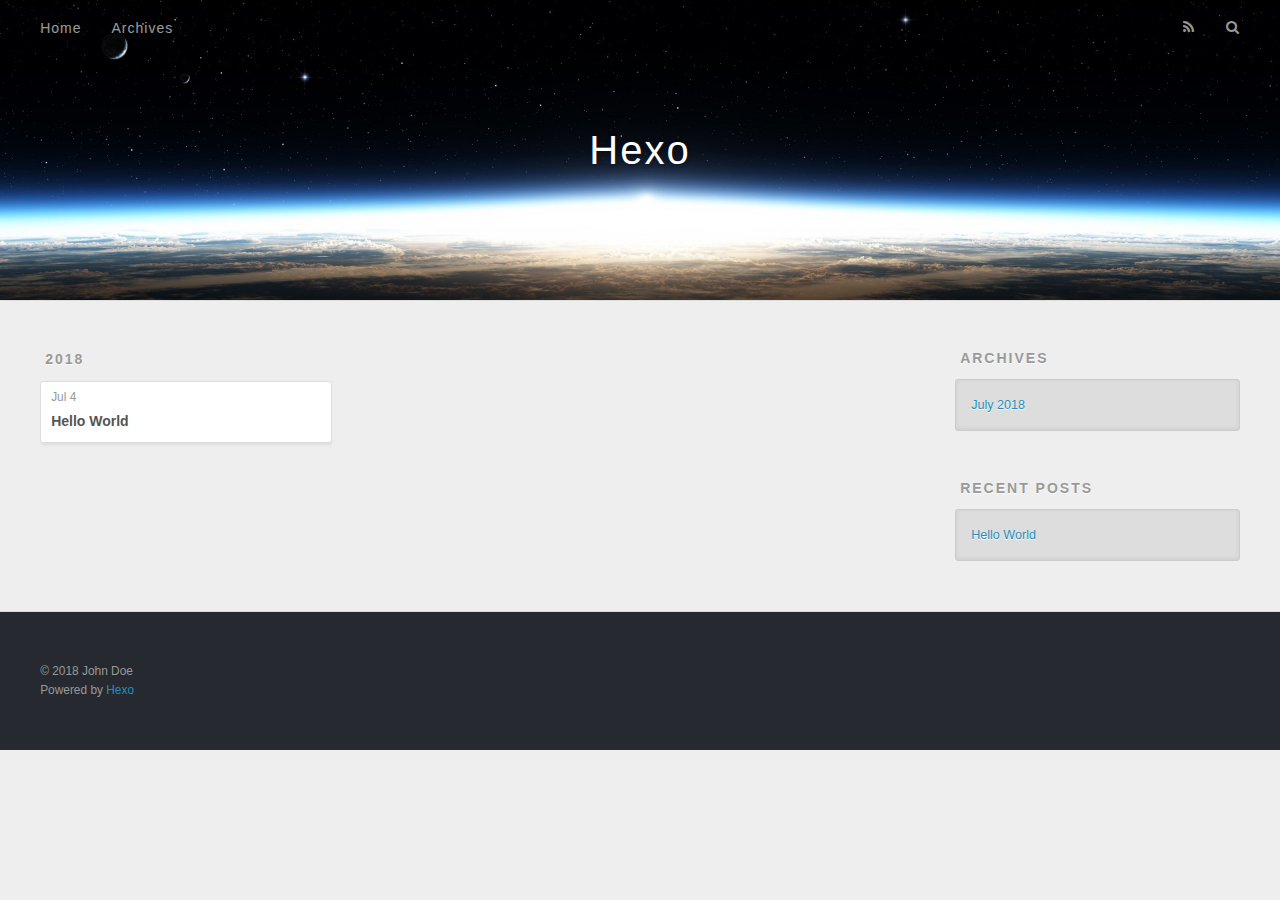
==== archives/index.html @ 4d9ffb6f "Site updated: 2018-07-04 15:59:51" ====
<!DOCTYPE html>
<html>
<head>
  <meta charset="utf-8">
  

  
  <title>Archives | Hexo</title>
  <meta name="viewport" content="width=device-width, initial-scale=1, maximum-scale=1">
  <meta property="og:type" content="website">
<meta property="og:title" content="Hexo">
<meta property="og:url" content="http://yoursite.com/archives/index.html">
<meta property="og:site_name" content="Hexo">
<meta property="og:locale" content="default">
<meta name="twitter:card" content="summary">
<meta name="twitter:title" content="Hexo">
  
    <link rel="alternate" href="/atom.xml" title="Hexo" type="application/atom+xml">
  
  
    <link rel="icon" href="/favicon.png">
  
  
    <link href="//fonts.googleapis.com/css?family=Source+Code+Pro" rel="stylesheet" type="text/css">
  
  <link rel="stylesheet" href="/css/style.css">
</head>

<body>
  <div id="container">
    <div id="wrap">
      <header id="header">
  <div id="banner"></div>
  <div id="header-outer" class="outer">
    <div id="header-title" class="inner">
      <h1 id="logo-wrap">
        <a href="/" id="logo">Hexo</a>
      </h1>
      
    </div>
    <div id="header-inner" class="inner">
      <nav id="main-nav">
        <a id="main-nav-toggle" class="nav-icon"></a>
        
          <a class="main-nav-link" href="/">Home</a>
        
          <a class="main-nav-link" href="/archives">Archives</a>
        
      </nav>
      <nav id="sub-nav">
        
          <a id="nav-rss-link" class="nav-icon" href="/atom.xml" title="RSS Feed"></a>
        
        <a id="nav-search-btn" class="nav-icon" title="Search"></a>
      </nav>
      <div id="search-form-wrap">
        <form action="//google.com/search" method="get" accept-charset="UTF-8" class="search-form"><input type="search" name="q" class="search-form-input" placeholder="Search"><button type="submit" class="search-form-submit">&#xF002;</button><input type="hidden" name="sitesearch" value="http://yoursite.com"></form>
      </div>
    </div>
  </div>
</header>
      <div class="outer">
        <section id="main">
  
  
    
    
      
      
      <section class="archives-wrap">
        <div class="archive-year-wrap">
          <a href="/archives/2018" class="archive-year">2018</a>
        </div>
        <div class="archives">
    
    <article class="archive-article archive-type-post">
  <div class="archive-article-inner">
    <header class="archive-article-header">
      <a href="/2018/07/04/hello-world/" class="archive-article-date">
  <time datetime="2018-07-04T07:25:01.059Z" itemprop="datePublished">Jul 4</time>
</a>
      
  
    <h1 itemprop="name">
      <a class="archive-article-title" href="/2018/07/04/hello-world/">Hello World</a>
    </h1>
  

    </header>
  </div>
</article>
  
  
    </div></section>
  


</section>
        
          <aside id="sidebar">
  
    

  
    

  
    
  
    
  <div class="widget-wrap">
    <h3 class="widget-title">Archives</h3>
    <div class="widget">
      <ul class="archive-list"><li class="archive-list-item"><a class="archive-list-link" href="/archives/2018/07/">July 2018</a></li></ul>
    </div>
  </div>


  
    
  <div class="widget-wrap">
    <h3 class="widget-title">Recent Posts</h3>
    <div class="widget">
      <ul>
        
          <li>
            <a href="/2018/07/04/hello-world/">Hello World</a>
          </li>
        
      </ul>
    </div>
  </div>

  
</aside>
        
      </div>
      <footer id="footer">
  
  <div class="outer">
    <div id="footer-info" class="inner">
      &copy; 2018 John Doe<br>
      Powered by <a href="http://hexo.io/" target="_blank">Hexo</a>
    </div>
  </div>
</footer>
    </div>
    <nav id="mobile-nav">
  
    <a href="/" class="mobile-nav-link">Home</a>
  
    <a href="/archives" class="mobile-nav-link">Archives</a>
  
</nav>
    

<script src="//ajax.googleapis.com/ajax/libs/jquery/2.0.3/jquery.min.js"></script>


  <link rel="stylesheet" href="/fancybox/jquery.fancybox.css">
  <script src="/fancybox/jquery.fancybox.pack.js"></script>


<script src="/js/script.js"></script>



  </div>
</body>
</html>
---- css/style.css ----
body {
  width: 100%;
}
body:before,
body:after {
  content: "";
  display: table;
}
body:after {
  clear: both;
}
html,
body,
div,
span,
applet,
object,
iframe,
h1,
h2,
h3,
h4,
h5,
h6,
p,
blockquote,
pre,
a,
abbr,
acronym,
address,
big,
cite,
code,
del,
dfn,
em,
img,
ins,
kbd,
q,
s,
samp,
small,
strike,
strong,
sub,
sup,
tt,
var,
dl,
dt,
dd,
ol,
ul,
li,
fieldset,
form,
label,
legend,
table,
caption,
tbody,
tfoot,
thead,
tr,
th,
td {
  margin: 0;
  padding: 0;
  border: 0;
  outline: 0;
  font-weight: inherit;
  font-style: inherit;
  font-family: inherit;
  font-size: 100%;
  vertical-align: baseline;
}
body {
  line-height: 1;
  color: #000;
  background: #fff;
}
ol,
ul {
  list-style: none;
}
table {
  border-collapse: separate;
  border-spacing: 0;
  vertical-align: middle;
}
caption,
th,
td {
  text-align: left;
  font-weight: normal;
  vertical-align: middle;
}
a img {
  border: none;
}
input,
button {
  margin: 0;
  padding: 0;
}
input::-moz-focus-inner,
button::-moz-focus-inner {
  border: 0;
  padding: 0;
}
@font-face {
  font-family: FontAwesome;
  font-style: normal;
  font-weight: normal;
  src: url("fonts/fontawesome-webfont.eot?v=#4.0.3");
  src: url("fonts/fontawesome-webfont.eot?#iefix&v=#4.0.3") format("embedded-opentype"), url("fonts/fontawesome-webfont.woff?v=#4.0.3") format("woff"), url("fonts/fontawesome-webfont.ttf?v=#4.0.3") format("truetype"), url("fonts/fontawesome-webfont.svg#fontawesomeregular?v=#4.0.3") format("svg");
}
html,
body,
#container {
  height: 100%;
}
body {
  background: #eee;
  font: 14px -apple-system, BlinkMacSystemFont, "Segoe UI", "Roboto", "Oxygen", "Ubuntu", "Cantarell", "Fira Sans", "Droid Sans", "Helvetica Neue", sans-serif;
  -webkit-text-size-adjust: 100%;
}
.outer {
  max-width: 1220px;
  margin: 0 auto;
  padding: 0 20px;
}
.outer:before,
.outer:after {
  content: "";
  display: table;
}
.outer:after {
  clear: both;
}
.inner {
  display: inline;
  float: left;
  width: 98.33333333333333%;
  margin: 0 0.833333333333333%;
}
.left,
.alignleft {
  float: left;
}
.right,
.alignright {
  float: right;
}
.clear {
  clear: both;
}
#container {
  position: relative;
}
.mobile-nav-on {
  overflow: hidden;
}
#wrap {
  height: 100%;
  width: 100%;
  position: absolute;
  top: 0;
  left: 0;
  -webkit-transition: 0.2s ease-out;
  -moz-transition: 0.2s ease-out;
  -ms-transition: 0.2s ease-out;
  transition: 0.2s ease-out;
  z-index: 1;
  background: #eee;
}
.mobile-nav-on #wrap {
  left: 280px;
}
@media screen and (min-width: 768px) {
  #main {
    display: inline;
    float: left;
    width: 73.33333333333333%;
    margin: 0 0.833333333333333%;
  }
}
.article-date,
.article-category-link,
.archive-year,
.widget-title {
  text-decoration: none;
  text-transform: uppercase;
  letter-spacing: 2px;
  color: #999;
  margin-bottom: 1em;
  margin-left: 5px;
  line-height: 1em;
  text-shadow: 0 1px #fff;
  font-weight: bold;
}
.article-inner,
.archive-article-inner {
  background: #fff;
  -webkit-box-shadow: 1px 2px 3px #ddd;
  box-shadow: 1px 2px 3px #ddd;
  border: 1px solid #ddd;
  border-radius: 3px;
}
.article-entry h1,
.widget h1 {
  font-size: 2em;
}
.article-entry h2,
.widget h2 {
  font-size: 1.5em;
}
.article-entry h3,
.widget h3 {
  font-size: 1.3em;
}
.article-entry h4,
.widget h4 {
  font-size: 1.2em;
}
.article-entry h5,
.widget h5 {
  font-size: 1em;
}
.article-entry h6,
.widget h6 {
  font-size: 1em;
  color: #999;
}
.article-entry hr,
.widget hr {
  border: 1px dashed #ddd;
}
.article-entry strong,
.widget strong {
  font-weight: bold;
}
.article-entry em,
.widget em,
.article-entry cite,
.widget cite {
  font-style: italic;
}
.article-entry sup,
.widget sup,
.article-entry sub,
.widget sub {
  font-size: 0.75em;
  line-height: 0;
  position: relative;
  vertical-align: baseline;
}
.article-entry sup,
.widget sup {
  top: -0.5em;
}
.article-entry sub,
.widget sub {
  bottom: -0.2em;
}
.article-entry small,
.widget small {
  font-size: 0.85em;
}
.article-entry acronym,
.widget acronym,
.article-entry abbr,
.widget abbr {
  border-bottom: 1px dotted;
}
.article-entry ul,
.widget ul,
.article-entry ol,
.widget ol,
.article-entry dl,
.widget dl {
  margin: 0 20px;
  line-height: 1.6em;
}
.article-entry ul ul,
.widget ul ul,
.article-entry ol ul,
.widget ol ul,
.article-entry ul ol,
.widget ul ol,
.article-entry ol ol,
.widget ol ol {
  margin-top: 0;
  margin-bottom: 0;
}
.article-entry ul,
.widget ul {
  list-style: disc;
}
.article-entry ol,
.widget ol {
  list-style: decimal;
}
.article-entry dt,
.widget dt {
  font-weight: bold;
}
#header {
  height: 300px;
  position: relative;
  border-bottom: 1px solid #ddd;
}
#header:before,
#header:after {
  content: "";
  position: absolute;
  left: 0;
  right: 0;
  height: 40px;
}
#header:before {
  top: 0;
  background: -webkit-linear-gradient(rgba(0,0,0,0.2), transparent);
  background: -moz-linear-gradient(rgba(0,0,0,0.2), transparent);
  background: -ms-linear-gradient(rgba(0,0,0,0.2), transparent);
  background: linear-gradient(rgba(0,0,0,0.2), transparent);
}
#header:after {
  bottom: 0;
  background: -webkit-linear-gradient(transparent, rgba(0,0,0,0.2));
  background: -moz-linear-gradient(transparent, rgba(0,0,0,0.2));
  background: -ms-linear-gradient(transparent, rgba(0,0,0,0.2));
  background: linear-gradient(transparent, rgba(0,0,0,0.2));
}
#header-outer {
  height: 100%;
  position: relative;
}
#header-inner {
  position: relative;
  overflow: hidden;
}
#banner {
  position: absolute;
  top: 0;
  left: 0;
  width: 100%;
  height: 100%;
  background: url("images/banner.jpg") center #000;
  -webkit-background-size: cover;
  -moz-background-size: cover;
  background-size: cover;
  z-index: -1;
}
#header-title {
  text-align: center;
  height: 40px;
  position: absolute;
  top: 50%;
  left: 0;
  margin-top: -20px;
}
#logo,
#subtitle {
  text-decoration: none;
  color: #fff;
  font-weight: 300;
  text-shadow: 0 1px 4px rgba(0,0,0,0.3);
}
#logo {
  font-size: 40px;
  line-height: 40px;
  letter-spacing: 2px;
}
#subtitle {
  font-size: 16px;
  line-height: 16px;
  letter-spacing: 1px;
}
#subtitle-wrap {
  margin-top: 16px;
}
#main-nav {
  float: left;
  margin-left: -15px;
}
.nav-icon,
.main-nav-link {
  float: left;
  color: #fff;
  opacity: 0.6;
  text-decoration: none;
  text-shadow: 0 1px rgba(0,0,0,0.2);
  -webkit-transition: opacity 0.2s;
  -moz-transition: opacity 0.2s;
  -ms-transition: opacity 0.2s;
  transition: opacity 0.2s;
  display: block;
  padding: 20px 15px;
}
.nav-icon:hover,
.main-nav-link:hover {
  opacity: 1;
}
.nav-icon {
  font-family: FontAwesome;
  text-align: center;
  font-size: 14px;
  width: 14px;
  height: 14px;
  padding: 20px 15px;
  position: relative;
  cursor: pointer;
}
.main-nav-link {
  font-weight: 300;
  letter-spacing: 1px;
}
@media screen and (max-width: 479px) {
  .main-nav-link {
    display: none;
  }
}
#main-nav-toggle {
  display: none;
}
#main-nav-toggle:before {
  content: "\f0c9";
}
@media screen and (max-width: 479px) {
  #main-nav-toggle {
    display: block;
  }
}
#sub-nav {
  float: right;
  margin-right: -15px;
}
#nav-rss-link:before {
  content: "\f09e";
}
#nav-search-btn:before {
  content: "\f002";
}
#search-form-wrap {
  position: absolute;
  top: 15px;
  width: 150px;
  height: 30px;
  right: -150px;
  opacity: 0;
  -webkit-transition: 0.2s ease-out;
  -moz-transition: 0.2s ease-out;
  -ms-transition: 0.2s ease-out;
  transition: 0.2s ease-out;
}
#search-form-wrap.on {
  opacity: 1;
  right: 0;
}
@media screen and (max-width: 479px) {
  #search-form-wrap {
    width: 100%;
    right: -100%;
  }
}
.search-form {
  position: absolute;
  top: 0;
  left: 0;
  right: 0;
  background: #fff;
  padding: 5px 15px;
  border-radius: 15px;
  -webkit-box-shadow: 0 0 10px rgba(0,0,0,0.3);
  box-shadow: 0 0 10px rgba(0,0,0,0.3);
}
.search-form-input {
  border: none;
  background: none;
  color: #555;
  width: 100%;
  font: 13px -apple-system, BlinkMacSystemFont, "Segoe UI", "Roboto", "Oxygen", "Ubuntu", "Cantarell", "Fira Sans", "Droid Sans", "Helvetica Neue", sans-serif;
  outline: none;
}
.search-form-input::-webkit-search-results-decoration,
.search-form-input::-webkit-search-cancel-button {
  -webkit-appearance: none;
}
.search-form-submit {
  position: absolute;
  top: 50%;
  right: 10px;
  margin-top: -7px;
  font: 13px FontAwesome;
  border: none;
  background: none;
  color: #bbb;
  cursor: pointer;
}
.search-form-submit:hover,
.search-form-submit:focus {
  color: #777;
}
.article {
  margin: 50px 0;
}
.article-inner {
  overflow: hidden;
}
.article-meta:before,
.article-meta:after {
  content: "";
  display: table;
}
.article-meta:after {
  clear: both;
}
.article-date {
  float: left;
}
.article-category {
  float: left;
  line-height: 1em;
  color: #ccc;
  text-shadow: 0 1px #fff;
  margin-left: 8px;
}
.article-category:before {
  content: "\2022";
}
.article-category-link {
  margin: 0 12px 1em;
}
.article-header {
  padding: 20px 20px 0;
}
.article-title {
  text-decoration: none;
  font-size: 2em;
  font-weight: bold;
  color: #555;
  line-height: 1.1em;
  -webkit-transition: color 0.2s;
  -moz-transition: color 0.2s;
  -ms-transition: color 0.2s;
  transition: color 0.2s;
}
a.article-title:hover {
  color: #258fb8;
}
.article-entry {
  color: #555;
  padding: 0 20px;
}
.article-entry:before,
.article-entry:after {
  content: "";
  display: table;
}
.article-entry:after {
  clear: both;
}
.article-entry p,
.article-entry table {
  line-height: 1.6em;
  margin: 1.6em 0;
}
.article-entry h1,
.article-entry h2,
.article-entry h3,
.article-entry h4,
.article-entry h5,
.article-entry h6 {
  font-weight: bold;
}
.article-entry h1,
.article-entry h2,
.article-entry h3,
.article-entry h4,
.article-entry h5,
.article-entry h6 {
  line-height: 1.1em;
  margin: 1.1em 0;
}
.article-entry a {
  color: #258fb8;
  text-decoration: none;
}
.article-entry a:hover {
  text-decoration: underline;
}
.article-entry ul,
.article-entry ol,
.article-entry dl {
  margin-top: 1.6em;
  margin-bottom: 1.6em;
}
.article-entry img,
.article-entry video {
  max-width: 100%;
  height: auto;
  display: block;
  margin: auto;
}
.article-entry iframe {
  border: none;
}
.article-entry table {
  width: 100%;
  border-collapse: collapse;
  border-spacing: 0;
}
.article-entry th {
  font-weight: bold;
  border-bottom: 3px solid #ddd;
  padding-bottom: 0.5em;
}
.article-entry td {
  border-bottom: 1px solid #ddd;
  padding: 10px 0;
}
.article-entry blockquote {
  font-family: Georgia, "Times New Roman", serif;
  font-size: 1.4em;
  margin: 1.6em 20px;
  text-align: center;
}
.article-entry blockquote footer {
  font-size: 14px;
  margin: 1.6em 0;
  font-family: -apple-system, BlinkMacSystemFont, "Segoe UI", "Roboto", "Oxygen", "Ubuntu", "Cantarell", "Fira Sans", "Droid Sans", "Helvetica Neue", sans-serif;
}
.article-entry blockquote footer cite:before {
  content: "—";
  padding: 0 0.5em;
}
.article-entry .pullquote {
  text-align: left;
  width: 45%;
  margin: 0;
}
.article-entry .pullquote.left {
  margin-left: 0.5em;
  margin-right: 1em;
}
.article-entry .pullquote.right {
  margin-right: 0.5em;
  margin-left: 1em;
}
.article-entry .caption {
  color: #999;
  display: block;
  font-size: 0.9em;
  margin-top: 0.5em;
  position: relative;
  text-align: center;
}
.article-entry .video-container {
  position: relative;
  padding-top: 56.25%;
  height: 0;
  overflow: hidden;
}
.article-entry .video-container iframe,
.article-entry .video-container object,
.article-entry .video-container embed {
  position: absolute;
  top: 0;
  left: 0;
  width: 100%;
  height: 100%;
  margin-top: 0;
}
.article-more-link a {
  display: inline-block;
  line-height: 1em;
  padding: 6px 15px;
  border-radius: 15px;
  background: #eee;
  color: #999;
  text-shadow: 0 1px #fff;
  text-decoration: none;
}
.article-more-link a:hover {
  background: #258fb8;
  color: #fff;
  text-decoration: none;
  text-shadow: 0 1px #1e7293;
}
.article-footer {
  font-size: 0.85em;
  line-height: 1.6em;
  border-top: 1px solid #ddd;
  padding-top: 1.6em;
  margin: 0 20px 20px;
}
.article-footer:before,
.article-footer:after {
  content: "";
  display: table;
}
.article-footer:after {
  clear: both;
}
.article-footer a {
  color: #999;
  text-decoration: none;
}
.article-footer a:hover {
  color: #555;
}
.article-tag-list-item {
  float: left;
  margin-right: 10px;
}
.article-tag-list-link:before {
  content: "#";
}
.article-comment-link {
  float: right;
}
.article-comment-link:before {
  content: "\f075";
  font-family: FontAwesome;
  padding-right: 8px;
}
.article-share-link {
  cursor: pointer;
  float: right;
  margin-left: 20px;
}
.article-share-link:before {
  content: "\f064";
  font-family: FontAwesome;
  padding-right: 6px;
}
#article-nav {
  position: relative;
}
#article-nav:before,
#article-nav:after {
  content: "";
  display: table;
}
#article-nav:after {
  clear: both;
}
@media screen and (min-width: 768px) {
  #article-nav {
    margin: 50px 0;
  }
  #article-nav:before {
    width: 8px;
    height: 8px;
    position: absolute;
    top: 50%;
    left: 50%;
    margin-top: -4px;
    margin-left: -4px;
    content: "";
    border-radius: 50%;
    background: #ddd;
    -webkit-box-shadow: 0 1px 2px #fff;
    box-shadow: 0 1px 2px #fff;
  }
}
.article-nav-link-wrap {
  text-decoration: none;
  text-shadow: 0 1px #fff;
  color: #999;
  -webkit-box-sizing: border-box;
  -moz-box-sizing: border-box;
  box-sizing: border-box;
  margin-top: 50px;
  text-align: center;
  display: block;
}
.article-nav-link-wrap:hover {
  color: #555;
}
@media screen and (min-width: 768px) {
  .article-nav-link-wrap {
    width: 50%;
    margin-top: 0;
  }
}
@media screen and (min-width: 768px) {
  #article-nav-newer {
    float: left;
    text-align: right;
    padding-right: 20px;
  }
}
@media screen and (min-width: 768px) {
  #article-nav-older {
    float: right;
    text-align: left;
    padding-left: 20px;
  }
}
.article-nav-caption {
  text-transform: uppercase;
  letter-spacing: 2px;
  color: #ddd;
  line-height: 1em;
  font-weight: bold;
}
#article-nav-newer .article-nav-caption {
  margin-right: -2px;
}
.article-nav-title {
  font-size: 0.85em;
  line-height: 1.6em;
  margin-top: 0.5em;
}
.article-share-box {
  position: absolute;
  display: none;
  background: #fff;
  -webkit-box-shadow: 1px 2px 10px rgba(0,0,0,0.2);
  box-shadow: 1px 2px 10px rgba(0,0,0,0.2);
  border-radius: 3px;
  margin-left: -145px;
  overflow: hidden;
  z-index: 1;
}
.article-share-box.on {
  display: block;
}
.article-share-input {
  width: 100%;
  background: none;
  -webkit-box-sizing: border-box;
  -moz-box-sizing: border-box;
  box-sizing: border-box;
  font: 14px -apple-system, BlinkMacSystemFont, "Segoe UI", "Roboto", "Oxygen", "Ubuntu", "Cantarell", "Fira Sans", "Droid Sans", "Helvetica Neue", sans-serif;
  padding: 0 15px;
  color: #555;
  outline: none;
  border: 1px solid #ddd;
  border-radius: 3px 3px 0 0;
  height: 36px;
  line-height: 36px;
}
.article-share-links {
  background: #eee;
}
.article-share-links:before,
.article-share-links:after {
  content: "";
  display: table;
}
.article-share-links:after {
  clear: both;
}
.article-share-twitter,
.article-share-facebook,
.article-share-pinterest,
.article-share-google {
  width: 50px;
  height: 36px;
  display: block;
  float: left;
  position: relative;
  color: #999;
  text-shadow: 0 1px #fff;
}
.article-share-twitter:before,
.article-share-facebook:before,
.article-share-pinterest:before,
.article-share-google:before {
  font-size: 20px;
  font-family: FontAwesome;
  width: 20px;
  height: 20px;
  position: absolute;
  top: 50%;
  left: 50%;
  margin-top: -10px;
  margin-left: -10px;
  text-align: center;
}
.article-share-twitter:hover,
.article-share-facebook:hover,
.article-share-pinterest:hover,
.article-share-google:hover {
  color: #fff;
}
.article-share-twitter:before {
  content: "\f099";
}
.article-share-twitter:hover {
  background: #00aced;
  text-shadow: 0 1px #008abe;
}
.article-share-facebook:before {
  content: "\f09a";
}
.article-share-facebook:hover {
  background: #3b5998;
  text-shadow: 0 1px #2f477a;
}
.article-share-pinterest:before {
  content: "\f0d2";
}
.article-share-pinterest:hover {
  background: #cb2027;
  text-shadow: 0 1px #a21a1f;
}
.article-share-google:before {
  content: "\f0d5";
}
.article-share-google:hover {
  background: #dd4b39;
  text-shadow: 0 1px #be3221;
}
.article-gallery {
  background: #000;
  position: relative;
}
.article-gallery-photos {
  position: relative;
  overflow: hidden;
}
.article-gallery-img {
  display: none;
  max-width: 100%;
}
.article-gallery-img:first-child {
  display: block;
}
.article-gallery-img.loaded {
  position: absolute;
  display: block;
}
.article-gallery-img img {
  display: block;
  max-width: 100%;
  margin: 0 auto;
}
#comments {
  background: #fff;
  -webkit-box-shadow: 1px 2px 3px #ddd;
  box-shadow: 1px 2px 3px #ddd;
  padding: 20px;
  border: 1px solid #ddd;
  border-radius: 3px;
  margin: 50px 0;
}
#comments a {
  color: #258fb8;
}
.archives-wrap {
  margin: 50px 0;
}
.archives:before,
.archives:after {
  content: "";
  display: table;
}
.archives:after {
  clear: both;
}
.archive-year-wrap {
  margin-bottom: 1em;
}
.archives {
  -webkit-column-gap: 10px;
  -moz-column-gap: 10px;
  column-gap: 10px;
}
@media screen and (min-width: 480px) and (max-width: 767px) {
  .archives {
    -webkit-column-count: 2;
    -moz-column-count: 2;
    column-count: 2;
  }
}
@media screen and (min-width: 768px) {
  .archives {
    -webkit-column-count: 3;
    -moz-column-count: 3;
    column-count: 3;
  }
}
.archive-article {
  -webkit-column-break-inside: avoid;
  page-break-inside: avoid;
  overflow: hidden;
  break-inside: avoid-column;
}
.archive-article-inner {
  padding: 10px;
  margin-bottom: 15px;
}
.archive-article-title {
  text-decoration: none;
  font-weight: bold;
  color: #555;
  -webkit-transition: color 0.2s;
  -moz-transition: color 0.2s;
  -ms-transition: color 0.2s;
  transition: color 0.2s;
  line-height: 1.6em;
}
.archive-article-title:hover {
  color: #258fb8;
}
.archive-article-footer {
  margin-top: 1em;
}
.archive-article-date {
  color: #999;
  text-decoration: none;
  font-size: 0.85em;
  line-height: 1em;
  margin-bottom: 0.5em;
  display: block;
}
#page-nav {
  margin: 50px auto;
  background: #fff;
  -webkit-box-shadow: 1px 2px 3px #ddd;
  box-shadow: 1px 2px 3px #ddd;
  border: 1px solid #ddd;
  border-radius: 3px;
  text-align: center;
  color: #999;
  overflow: hidden;
}
#page-nav:before,
#page-nav:after {
  content: "";
  display: table;
}
#page-nav:after {
  clear: both;
}
#page-nav a,
#page-nav span {
  padding: 10px 20px;
  line-height: 1;
  height: 2ex;
}
#page-nav a {
  color: #999;
  text-decoration: none;
}
#page-nav a:hover {
  background: #999;
  color: #fff;
}
#page-nav .prev {
  float: left;
}
#page-nav .next {
  float: right;
}
#page-nav .page-number {
  display: inline-block;
}
@media screen and (max-width: 479px) {
  #page-nav .page-number {
    display: none;
  }
}
#page-nav .current {
  color: #555;
  font-weight: bold;
}
#page-nav .space {
  color: #ddd;
}
#footer {
  background: #262a30;
  padding: 50px 0;
  border-top: 1px solid #ddd;
  color: #999;
}
#footer a {
  color: #258fb8;
  text-decoration: none;
}
#footer a:hover {
  text-decoration: underline;
}
#footer-info {
  line-height: 1.6em;
  font-size: 0.85em;
}
.article-entry pre,
.article-entry .highlight {
  background: #2d2d2d;
  margin: 0 -20px;
  padding: 15px 20px;
  border-style: solid;
  border-color: #ddd;
  border-width: 1px 0;
  overflow: auto;
  color: #ccc;
  line-height: 22.400000000000002px;
}
.article-entry .highlight .gutter pre,
.article-entry .gist .gist-file .gist-data .line-numbers {
  color: #666;
  font-size: 0.85em;
}
.article-entry pre,
.article-entry code {
  font-family: "Source Code Pro", Consolas, Monaco, Menlo, Consolas, monospace;
}
.article-entry code {
  background: #eee;
  text-shadow: 0 1px #fff;
  padding: 0 0.3em;
}
.article-entry pre code {
  background: none;
  text-shadow: none;
  padding: 0;
}
.article-entry .highlight pre {
  border: none;
  margin: 0;
  padding: 0;
}
.article-entry .highlight table {
  margin: 0;
  width: auto;
}
.article-entry .highlight td {
  border: none;
  padding: 0;
}
.article-entry .highlight figcaption {
  font-size: 0.85em;
  color: #999;
  line-height: 1em;
  margin-bottom: 1em;
}
.article-entry .highlight figcaption:before,
.article-entry .highlight figcaption:after {
  content: "";
  display: table;
}
.article-entry .highlight figcaption:after {
  clear: both;
}
.article-entry .highlight figcaption a {
  float: right;
}
.article-entry .highlight .gutter pre {
  text-align: right;
  padding-right: 20px;
}
.article-entry .highlight .line {
  height: 22.400000000000002px;
}
.article-entry .highlight .line.marked {
  background: #515151;
}
.article-entry .gist {
  margin: 0 -20px;
  border-style: solid;
  border-color: #ddd;
  border-width: 1px 0;
  background: #2d2d2d;
  padding: 15px 20px 15px 0;
}
.article-entry .gist .gist-file {
  border: none;
  font-family: "Source Code Pro", Consolas, Monaco, Menlo, Consolas, monospace;
  margin: 0;
}
.article-entry .gist .gist-file .gist-data {
  background: none;
  border: none;
}
.article-entry .gist .gist-file .gist-data .line-numbers {
  background: none;
  border: none;
  padding: 0 20px 0 0;
}
.article-entry .gist .gist-file .gist-data .line-data {
  padding: 0 !important;
}
.article-entry .gist .gist-file .highlight {
  margin: 0;
  padding: 0;
  border: none;
}
.article-entry .gist .gist-file .gist-meta {
  background: #2d2d2d;
  color: #999;
  font: 0.85em -apple-system, BlinkMacSystemFont, "Segoe UI", "Roboto", "Oxygen", "Ubuntu", "Cantarell", "Fira Sans", "Droid Sans", "Helvetica Neue", sans-serif;
  text-shadow: 0 0;
  padding: 0;
  margin-top: 1em;
  margin-left: 20px;
}
.article-entry .gist .gist-file .gist-meta a {
  color: #258fb8;
  font-weight: normal;
}
.article-entry .gist .gist-file .gist-meta a:hover {
  text-decoration: underline;
}
pre .comment,
pre .title {
  color: #999;
}
pre .variable,
pre .attribute,
pre .tag,
pre .regexp,
pre .ruby .constant,
pre .xml .tag .title,
pre .xml .pi,
pre .xml .doctype,
pre .html .doctype,
pre .css .id,
pre .css .class,
pre .css .pseudo {
  color: #f2777a;
}
pre .number,
pre .preprocessor,
pre .built_in,
pre .literal,
pre .params,
pre .constant {
  color: #f99157;
}
pre .class,
pre .ruby .class .title,
pre .css .rules .attribute {
  color: #9c9;
}
pre .string,
pre .value,
pre .inheritance,
pre .header,
pre .ruby .symbol,
pre .xml .cdata {
  color: #9c9;
}
pre .css .hexcolor {
  color: #6cc;
}
pre .function,
pre .python .decorator,
pre .python .title,
pre .ruby .function .title,
pre .ruby .title .keyword,
pre .perl .sub,
pre .javascript .title,
pre .coffeescript .title {
  color: #69c;
}
pre .keyword,
pre .javascript .function {
  color: #c9c;
}
@media screen and (max-width: 479px) {
  #mobile-nav {
    position: absolute;
    top: 0;
    left: 0;
    width: 280px;
    height: 100%;
    background: #191919;
    border-right: 1px solid #fff;
  }
}
@media screen and (max-width: 479px) {
  .mobile-nav-link {
    display: block;
    color: #999;
    text-decoration: none;
    padding: 15px 20px;
    font-weight: bold;
  }
  .mobile-nav-link:hover {
    color: #fff;
  }
}
@media screen and (min-width: 768px) {
  #sidebar {
    display: inline;
    float: left;
    width: 23.333333333333332%;
    margin: 0 0.833333333333333%;
  }
}
.widget-wrap {
  margin: 50px 0;
}
.widget {
  color: #777;
  text-shadow: 0 1px #fff;
  background: #ddd;
  -webkit-box-shadow: 0 -1px 4px #ccc inset;
  box-shadow: 0 -1px 4px #ccc inset;
  border: 1px solid #ccc;
  padding: 15px;
  border-radius: 3px;
}
.widget a {
  color: #258fb8;
  text-decoration: none;
}
.widget a:hover {
  text-decoration: underline;
}
.widget ul ul,
.widget ol ul,
.widget dl ul,
.widget ul ol,
.widget ol ol,
.widget dl ol,
.widget ul dl,
.widget ol dl,
.widget dl dl {
  margin-left: 15px;
  list-style: disc;
}
.widget {
  line-height: 1.6em;
  word-wrap: break-word;
  font-size: 0.9em;
}
.widget ul,
.widget ol {
  list-style: none;
  margin: 0;
}
.widget ul ul,
.widget ol ul,
.widget ul ol,
.widget ol ol {
  margin: 0 20px;
}
.widget ul ul,
.widget ol ul {
  list-style: disc;
}
.widget ul ol,
.widget ol ol {
  list-style: decimal;
}
.category-list-count,
.tag-list-count,
.archive-list-count {
  padding-left: 5px;
  color: #999;
  font-size: 0.85em;
}
.category-list-count:before,
.tag-list-count:before,
.archive-list-count:before {
  content: "(";
}
.category-list-count:after,
.tag-list-count:after,
.archive-list-count:after {
  content: ")";
}
.tagcloud a {
  margin-right: 5px;
  display: inline-block;
}
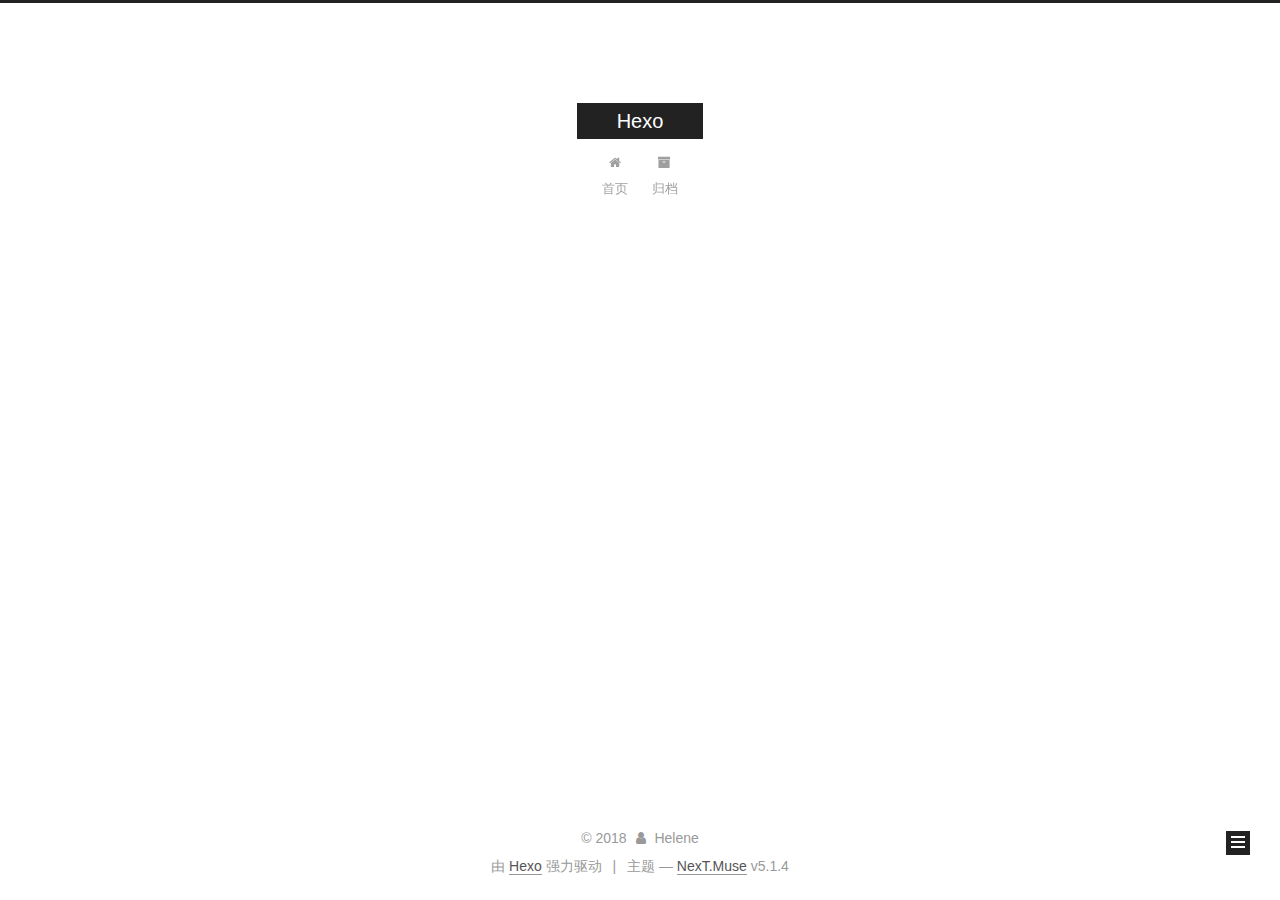
==== commit 8a8ad97d: "Site updated: 2018-09-13 17:50:42" ====
--- a/archives/index.html
+++ b/archives/index.html
@@ -1,170 +1,551 @@
 <!DOCTYPE html>
-<html>
+
+
+
+  
+
+
+<html class="theme-next muse use-motion" lang="zh-Hans">
 <head>
-  <meta charset="utf-8">
-  
-
-  
-  <title>Archives | Hexo</title>
-  <meta name="viewport" content="width=device-width, initial-scale=1, maximum-scale=1">
-  <meta property="og:type" content="website">
+  <meta charset="UTF-8"/>
+<meta http-equiv="X-UA-Compatible" content="IE=edge" />
+<meta name="viewport" content="width=device-width, initial-scale=1, maximum-scale=1"/>
+<meta name="theme-color" content="#222">
+
+
+
+
+
+
+
+
+
+<meta http-equiv="Cache-Control" content="no-transform" />
+<meta http-equiv="Cache-Control" content="no-siteapp" />
+
+
+
+
+
+
+
+
+
+
+
+
+
+
+
+
+  
+  
+  <link href="/lib/fancybox/source/jquery.fancybox.css?v=2.1.5" rel="stylesheet" type="text/css" />
+
+
+
+
+
+
+
+<link href="/lib/font-awesome/css/font-awesome.min.css?v=4.6.2" rel="stylesheet" type="text/css" />
+
+<link href="/css/main.css?v=5.1.4" rel="stylesheet" type="text/css" />
+
+
+  <link rel="apple-touch-icon" sizes="180x180" href="/images/apple-touch-icon-next.png?v=5.1.4">
+
+
+  <link rel="icon" type="image/png" sizes="32x32" href="/images/favicon-32x32-next.png?v=5.1.4">
+
+
+  <link rel="icon" type="image/png" sizes="16x16" href="/images/favicon-16x16-next.png?v=5.1.4">
+
+
+  <link rel="mask-icon" href="/images/logo.svg?v=5.1.4" color="#222">
+
+
+
+
+
+  <meta name="keywords" content="Hexo, NexT" />
+
+
+
+
+
+
+
+
+
+
+<meta property="og:type" content="website">
 <meta property="og:title" content="Hexo">
 <meta property="og:url" content="http://yoursite.com/archives/index.html">
 <meta property="og:site_name" content="Hexo">
-<meta property="og:locale" content="default">
+<meta property="og:locale" content="zh-Hans">
 <meta name="twitter:card" content="summary">
 <meta name="twitter:title" content="Hexo">
-  
-    <link rel="alternate" href="/atom.xml" title="Hexo" type="application/atom+xml">
-  
-  
-    <link rel="icon" href="/favicon.png">
-  
-  
-    <link href="//fonts.googleapis.com/css?family=Source+Code+Pro" rel="stylesheet" type="text/css">
-  
-  <link rel="stylesheet" href="/css/style.css">
+
+
+
+<script type="text/javascript" id="hexo.configurations">
+  var NexT = window.NexT || {};
+  var CONFIG = {
+    root: '/',
+    scheme: 'Muse',
+    version: '5.1.4',
+    sidebar: {"position":"left","display":"post","offset":12,"b2t":false,"scrollpercent":false,"onmobile":false},
+    fancybox: true,
+    tabs: true,
+    motion: {"enable":true,"async":false,"transition":{"post_block":"fadeIn","post_header":"slideDownIn","post_body":"slideDownIn","coll_header":"slideLeftIn","sidebar":"slideUpIn"}},
+    duoshuo: {
+      userId: '0',
+      author: '博主'
+    },
+    algolia: {
+      applicationID: '',
+      apiKey: '',
+      indexName: '',
+      hits: {"per_page":10},
+      labels: {"input_placeholder":"Search for Posts","hits_empty":"We didn't find any results for the search: ${query}","hits_stats":"${hits} results found in ${time} ms"}
+    }
+  };
+</script>
+
+
+
+  <link rel="canonical" href="http://yoursite.com/archives/"/>
+
+
+
+
+
+  <title>归档 | Hexo</title>
+  
+
+
+
+
+
+
+
+
 </head>
 
-<body>
-  <div id="container">
-    <div id="wrap">
-      <header id="header">
-  <div id="banner"></div>
-  <div id="header-outer" class="outer">
-    <div id="header-title" class="inner">
-      <h1 id="logo-wrap">
-        <a href="/" id="logo">Hexo</a>
-      </h1>
-      
+<body itemscope itemtype="http://schema.org/WebPage" lang="zh-Hans">
+
+  
+  
+    
+  
+
+  <div class="container sidebar-position-left page-archive">
+    <div class="headband"></div>
+
+    <header id="header" class="header" itemscope itemtype="http://schema.org/WPHeader">
+      <div class="header-inner"><div class="site-brand-wrapper">
+  <div class="site-meta ">
+    
+
+    <div class="custom-logo-site-title">
+      <a href="/"  class="brand" rel="start">
+        <span class="logo-line-before"><i></i></span>
+        <span class="site-title">Hexo</span>
+        <span class="logo-line-after"><i></i></span>
+      </a>
     </div>
-    <div id="header-inner" class="inner">
-      <nav id="main-nav">
-        <a id="main-nav-toggle" class="nav-icon"></a>
-        
-          <a class="main-nav-link" href="/">Home</a>
-        
-          <a class="main-nav-link" href="/archives">Archives</a>
-        
-      </nav>
-      <nav id="sub-nav">
-        
-          <a id="nav-rss-link" class="nav-icon" href="/atom.xml" title="RSS Feed"></a>
-        
-        <a id="nav-search-btn" class="nav-icon" title="Search"></a>
-      </nav>
-      <div id="search-form-wrap">
-        <form action="//google.com/search" method="get" accept-charset="UTF-8" class="search-form"><input type="search" name="q" class="search-form-input" placeholder="Search"><button type="submit" class="search-form-submit">&#xF002;</button><input type="hidden" name="sitesearch" value="http://yoursite.com"></form>
+      
+        <p class="site-subtitle"></p>
+      
+  </div>
+
+  <div class="site-nav-toggle">
+    <button>
+      <span class="btn-bar"></span>
+      <span class="btn-bar"></span>
+      <span class="btn-bar"></span>
+    </button>
+  </div>
+</div>
+
+<nav class="site-nav">
+  
+
+  
+    <ul id="menu" class="menu">
+      
+        
+        <li class="menu-item menu-item-home">
+          <a href="/" rel="section">
+            
+              <i class="menu-item-icon fa fa-fw fa-home"></i> <br />
+            
+            首页
+          </a>
+        </li>
+      
+        
+        <li class="menu-item menu-item-archives">
+          <a href="/archives/" rel="section">
+            
+              <i class="menu-item-icon fa fa-fw fa-archive"></i> <br />
+            
+            归档
+          </a>
+        </li>
+      
+
+      
+    </ul>
+  
+
+  
+</nav>
+
+
+
+ </div>
+    </header>
+
+    <main id="main" class="main">
+      <div class="main-inner">
+        <div class="content-wrap">
+          <div id="content" class="content">
+            
+
+  
+  
+  
+  <div class="post-block archive">
+    <div id="posts" class="posts-collapse">
+      <span class="archive-move-on"></span>
+
+      <span class="archive-page-counter">
+        
+        
+        
+          
+        
+        嗯..! 目前共计 1 篇日志。 继续努力。
+      </span>
+
+      
+
+        
+        
+        
+
+        
+          
+          <div class="collection-title">
+            <h1 class="archive-year" id="archive-year-2018">2018</h1>
+          </div>
+        
+        
+
+        
+
+  <article class="post post-type-normal" itemscope itemtype="http://schema.org/Article">
+    <header class="post-header">
+
+      <h2 class="post-title">
+        
+            <a class="post-title-link" href="/2018/07/04/hello-world/" itemprop="url">
+              
+                <span itemprop="name">Hello World</span>
+              
+            </a>
+        
+      </h2>
+
+      <div class="post-meta">
+        <time class="post-time" itemprop="dateCreated"
+              datetime="2018-07-04T15:25:01+08:00"
+              content="2018-07-04" >
+          07-04
+        </time>
       </div>
+
+    </header>
+  </article>
+
+
+
+      
+
     </div>
   </div>
-</header>
-      <div class="outer">
-        <section id="main">
-  
-  
-    
-    
-      
-      
-      <section class="archives-wrap">
-        <div class="archive-year-wrap">
-          <a href="/archives/2018" class="archive-year">2018</a>
+  
+  
+  
+
+  
+
+
+
+          </div>
+          
+
+
+          
+
         </div>
-        <div class="archives">
-    
-    <article class="archive-article archive-type-post">
-  <div class="archive-article-inner">
-    <header class="archive-article-header">
-      <a href="/2018/07/04/hello-world/" class="archive-article-date">
-  <time datetime="2018-07-04T07:25:01.059Z" itemprop="datePublished">Jul 4</time>
-</a>
-      
-  
-    <h1 itemprop="name">
-      <a class="archive-article-title" href="/2018/07/04/hello-world/">Hello World</a>
-    </h1>
-  
-
-    </header>
-  </div>
-</article>
-  
-  
-    </div></section>
-  
-
-
-</section>
-        
-          <aside id="sidebar">
-  
-    
-
-  
-    
-
-  
-    
-  
-    
-  <div class="widget-wrap">
-    <h3 class="widget-title">Archives</h3>
-    <div class="widget">
-      <ul class="archive-list"><li class="archive-list-item"><a class="archive-list-link" href="/archives/2018/07/">July 2018</a></li></ul>
+        
+          
+  
+  <div class="sidebar-toggle">
+    <div class="sidebar-toggle-line-wrap">
+      <span class="sidebar-toggle-line sidebar-toggle-line-first"></span>
+      <span class="sidebar-toggle-line sidebar-toggle-line-middle"></span>
+      <span class="sidebar-toggle-line sidebar-toggle-line-last"></span>
     </div>
   </div>
 
-
-  
+  <aside id="sidebar" class="sidebar">
     
-  <div class="widget-wrap">
-    <h3 class="widget-title">Recent Posts</h3>
-    <div class="widget">
-      <ul>
-        
-          <li>
-            <a href="/2018/07/04/hello-world/">Hello World</a>
-          </li>
-        
-      </ul>
+    <div class="sidebar-inner">
+
+      
+
+      
+
+      <section class="site-overview-wrap sidebar-panel sidebar-panel-active">
+        <div class="site-overview">
+          <div class="site-author motion-element" itemprop="author" itemscope itemtype="http://schema.org/Person">
+            
+              <p class="site-author-name" itemprop="name">Helene</p>
+              <p class="site-description motion-element" itemprop="description"></p>
+          </div>
+
+          <nav class="site-state motion-element">
+
+            
+              <div class="site-state-item site-state-posts">
+              
+                <a href="/archives/">
+              
+                  <span class="site-state-item-count">1</span>
+                  <span class="site-state-item-name">日志</span>
+                </a>
+              </div>
+            
+
+            
+
+            
+
+          </nav>
+
+          
+
+          
+
+          
+          
+
+          
+          
+
+          
+
+        </div>
+      </section>
+
+      
+
+      
+
     </div>
+  </aside>
+
+
+        
+      </div>
+    </main>
+
+    <footer id="footer" class="footer">
+      <div class="footer-inner">
+        <div class="copyright">&copy; <span itemprop="copyrightYear">2018</span>
+  <span class="with-love">
+    <i class="fa fa-user"></i>
+  </span>
+  <span class="author" itemprop="copyrightHolder">Helene</span>
+
+  
+</div>
+
+
+  <div class="powered-by">由 <a class="theme-link" target="_blank" href="https://hexo.io">Hexo</a> 强力驱动</div>
+
+
+
+  <span class="post-meta-divider">|</span>
+
+
+
+  <div class="theme-info">主题 &mdash; <a class="theme-link" target="_blank" href="https://github.com/iissnan/hexo-theme-next">NexT.Muse</a> v5.1.4</div>
+
+
+
+
+        
+
+
+
+
+
+
+
+        
+      </div>
+    </footer>
+
+    
+      <div class="back-to-top">
+        <i class="fa fa-arrow-up"></i>
+        
+      </div>
+    
+
+    
+
   </div>
 
   
-</aside>
-        
-      </div>
-      <footer id="footer">
-  
-  <div class="outer">
-    <div id="footer-info" class="inner">
-      &copy; 2018 John Doe<br>
-      Powered by <a href="http://hexo.io/" target="_blank">Hexo</a>
-    </div>
-  </div>
-</footer>
-    </div>
-    <nav id="mobile-nav">
-  
-    <a href="/" class="mobile-nav-link">Home</a>
-  
-    <a href="/archives" class="mobile-nav-link">Archives</a>
-  
-</nav>
-    
-
-<script src="//ajax.googleapis.com/ajax/libs/jquery/2.0.3/jquery.min.js"></script>
-
-
-  <link rel="stylesheet" href="/fancybox/jquery.fancybox.css">
-  <script src="/fancybox/jquery.fancybox.pack.js"></script>
-
-
-<script src="/js/script.js"></script>
-
-
-
-  </div>
+
+<script type="text/javascript">
+  if (Object.prototype.toString.call(window.Promise) !== '[object Function]') {
+    window.Promise = null;
+  }
+</script>
+
+
+
+
+
+
+
+
+
+  
+
+
+
+
+
+
+
+
+
+
+
+
+  
+  
+    <script type="text/javascript" src="/lib/jquery/index.js?v=2.1.3"></script>
+  
+
+  
+  
+    <script type="text/javascript" src="/lib/fastclick/lib/fastclick.min.js?v=1.0.6"></script>
+  
+
+  
+  
+    <script type="text/javascript" src="/lib/jquery_lazyload/jquery.lazyload.js?v=1.9.7"></script>
+  
+
+  
+  
+    <script type="text/javascript" src="/lib/velocity/velocity.min.js?v=1.2.1"></script>
+  
+
+  
+  
+    <script type="text/javascript" src="/lib/velocity/velocity.ui.min.js?v=1.2.1"></script>
+  
+
+  
+  
+    <script type="text/javascript" src="/lib/fancybox/source/jquery.fancybox.pack.js?v=2.1.5"></script>
+  
+
+
+  
+
+
+  <script type="text/javascript" src="/js/src/utils.js?v=5.1.4"></script>
+
+  <script type="text/javascript" src="/js/src/motion.js?v=5.1.4"></script>
+
+
+
+  
+  
+
+  
+
+  
+
+
+  <script type="text/javascript" src="/js/src/bootstrap.js?v=5.1.4"></script>
+
+
+
+  
+
+
+  
+
+
+
+
+	
+
+
+
+
+
+  
+
+
+
+
+
+  
+
+
+
+
+
+
+
+
+
+
+
+
+  
+
+
+
+
+
+  
+
+  
+
+  
+
+  
+  
+
+  
+
+  
+
+  
+
 </body>
-</html>+</html>
--- a/css/main.css
+++ b/css/main.css
@@ -0,0 +1,2662 @@
+/* normalize.css v3.0.2 | MIT License | git.io/normalize */
+html {
+  font-family: sans-serif; /* 1 */
+  -ms-text-size-adjust: 100%; /* 2 */
+  -webkit-text-size-adjust: 100%; /* 2 */
+}
+body {
+  margin: 0;
+}
+article,
+aside,
+details,
+figcaption,
+figure,
+footer,
+header,
+hgroup,
+main,
+menu,
+nav,
+section,
+summary {
+  display: block;
+}
+audio,
+canvas,
+progress,
+video {
+  display: inline-block; /* 1 */
+  vertical-align: baseline; /* 2 */
+}
+audio:not([controls]) {
+  display: none;
+  height: 0;
+}
+[hidden],
+template {
+  display: none;
+}
+a {
+  background-color: transparent;
+}
+a:active,
+a:hover {
+  outline: 0;
+}
+abbr[title] {
+  border-bottom: 1px dotted;
+}
+b,
+strong {
+  font-weight: bold;
+}
+dfn {
+  font-style: italic;
+}
+h1 {
+  font-size: 2em;
+  margin: 0.67em 0;
+}
+mark {
+  background: #ff0;
+  color: #000;
+}
+small {
+  font-size: 80%;
+}
+sub,
+sup {
+  font-size: 75%;
+  line-height: 0;
+  position: relative;
+  vertical-align: baseline;
+}
+sup {
+  top: -0.5em;
+}
+sub {
+  bottom: -0.25em;
+}
+img {
+  border: 0;
+}
+svg:not(:root) {
+  overflow: hidden;
+}
+figure {
+  margin: 1em 40px;
+}
+hr {
+  -moz-box-sizing: content-box;
+  box-sizing: content-box;
+  height: 0;
+}
+pre {
+  overflow: auto;
+}
+code,
+kbd,
+pre,
+samp {
+  font-family: monospace, monospace;
+  font-size: 1em;
+}
+button,
+input,
+optgroup,
+select,
+textarea {
+  color: inherit; /* 1 */
+  font: inherit; /* 2 */
+  margin: 0; /* 3 */
+}
+button {
+  overflow: visible;
+}
+button,
+select {
+  text-transform: none;
+}
+button,
+html input[type="button"],
+input[type="reset"],
+input[type="submit"] {
+  -webkit-appearance: button; /* 2 */
+  cursor: pointer; /* 3 */
+}
+button[disabled],
+html input[disabled] {
+  cursor: default;
+}
+button::-moz-focus-inner,
+input::-moz-focus-inner {
+  border: 0;
+  padding: 0;
+}
+input {
+  line-height: normal;
+}
+input[type="checkbox"],
+input[type="radio"] {
+  box-sizing: border-box; /* 1 */
+  padding: 0; /* 2 */
+}
+input[type="number"]::-webkit-inner-spin-button,
+input[type="number"]::-webkit-outer-spin-button {
+  height: auto;
+}
+input[type="search"] {
+  -webkit-appearance: textfield; /* 1 */
+  -moz-box-sizing: content-box;
+  -webkit-box-sizing: content-box; /* 2 */
+  box-sizing: content-box;
+}
+input[type="search"]::-webkit-search-cancel-button,
+input[type="search"]::-webkit-search-decoration {
+  -webkit-appearance: none;
+}
+fieldset {
+  border: 1px solid #c0c0c0;
+  margin: 0 2px;
+  padding: 0.35em 0.625em 0.75em;
+}
+legend {
+  border: 0; /* 1 */
+  padding: 0; /* 2 */
+}
+textarea {
+  overflow: auto;
+}
+optgroup {
+  font-weight: bold;
+}
+table {
+  border-collapse: collapse;
+  border-spacing: 0;
+}
+td,
+th {
+  padding: 0;
+}
+::selection {
+  background: #262a30;
+  color: #fff;
+}
+body {
+  position: relative;
+  font-family: 'Lato', "PingFang SC", "Microsoft YaHei", sans-serif;
+  font-size: 14px;
+  line-height: 2;
+  color: #555;
+  background: #fff;
+}
+@media (max-width: 767px) {
+  body {
+    padding-right: 0 !important;
+  }
+}
+@media (min-width: 768px) and (max-width: 991px) {
+  body {
+    padding-right: 0 !important;
+  }
+}
+@media (min-width: 1600px) {
+  body {
+    font-size: 16px;
+  }
+}
+h1,
+h2,
+h3,
+h4,
+h5,
+h6 {
+  margin: 0;
+  padding: 0;
+  font-weight: bold;
+  line-height: 1.5;
+  font-family: 'Lato', "PingFang SC", "Microsoft YaHei", sans-serif;
+}
+h2,
+h3,
+h4,
+h5,
+h6 {
+  margin: 20px 0 15px;
+}
+h1 {
+  font-size: 22px;
+}
+@media (max-width: 767px) {
+  h1 {
+    font-size: 18px;
+  }
+}
+h2 {
+  font-size: 20px;
+}
+@media (max-width: 767px) {
+  h2 {
+    font-size: 16px;
+  }
+}
+h3 {
+  font-size: 18px;
+}
+@media (max-width: 767px) {
+  h3 {
+    font-size: 14px;
+  }
+}
+h4 {
+  font-size: 16px;
+}
+@media (max-width: 767px) {
+  h4 {
+    font-size: 12px;
+  }
+}
+h5 {
+  font-size: 14px;
+}
+@media (max-width: 767px) {
+  h5 {
+    font-size: 10px;
+  }
+}
+h6 {
+  font-size: 12px;
+}
+@media (max-width: 767px) {
+  h6 {
+    font-size: 8px;
+  }
+}
+p {
+  margin: 0 0 20px 0;
+}
+a {
+  color: #555;
+  text-decoration: none;
+  outline: none;
+  border-bottom: 1px solid #999;
+  word-wrap: break-word;
+}
+a:hover {
+  color: #222;
+  border-bottom-color: #222;
+}
+blockquote {
+  margin: 0;
+  padding: 0;
+}
+img {
+  display: block;
+  margin: auto;
+  max-width: 100%;
+  height: auto;
+}
+hr {
+  margin: 40px 0;
+  height: 3px;
+  border: none;
+  background-color: #ddd;
+  background-image: repeating-linear-gradient(-45deg, #fff, #fff 4px, transparent 4px, transparent 8px);
+}
+blockquote {
+  padding: 0 15px;
+  color: #666;
+  border-left: 4px solid #ddd;
+}
+blockquote cite::before {
+  content: "-";
+  padding: 0 5px;
+}
+dt {
+  font-weight: 700;
+}
+dd {
+  margin: 0;
+  padding: 0;
+}
+kbd {
+  border: 1px solid #ccc;
+  border-radius: 0.2em;
+  box-shadow: 0.1em 0.1em 0.2em rgba(0,0,0,0.1);
+  background-color: #f9f9f9;
+  font-family: inherit;
+  background-image: -webkit-linear-gradient(top, #eee, #fff, #eee);
+  padding: 0.1em 0.3em;
+  white-space: nowrap;
+}
+.text-left {
+  text-align: left;
+}
+.text-center {
+  text-align: center;
+}
+.text-right {
+  text-align: right;
+}
+.text-justify {
+  text-align: justify;
+}
+.text-nowrap {
+  white-space: nowrap;
+}
+.text-lowercase {
+  text-transform: lowercase;
+}
+.text-uppercase {
+  text-transform: uppercase;
+}
+.text-capitalize {
+  text-transform: capitalize;
+}
+.center-block {
+  display: block;
+  margin-left: auto;
+  margin-right: auto;
+}
+.clearfix:before,
+.clearfix:after {
+  content: " ";
+  display: table;
+}
+.clearfix:after {
+  clear: both;
+}
+.pullquote {
+  width: 45%;
+}
+.pullquote.left {
+  float: left;
+  margin-left: 5px;
+  margin-right: 10px;
+}
+.pullquote.right {
+  float: right;
+  margin-left: 10px;
+  margin-right: 5px;
+}
+.affix.affix.affix {
+  position: fixed;
+}
+.translation {
+  margin-top: -20px;
+  font-size: 14px;
+  color: #999;
+}
+.scrollbar-measure {
+  width: 100px;
+  height: 100px;
+  overflow: scroll;
+  position: absolute;
+  top: -9999px;
+}
+.use-motion .motion-element {
+  opacity: 0;
+}
+table {
+  margin: 20px 0;
+  width: 100%;
+  border-collapse: collapse;
+  border-spacing: 0;
+  border: 1px solid #ddd;
+  font-size: 14px;
+  table-layout: fixed;
+  word-wrap: break-all;
+}
+table>tbody>tr:nth-of-type(odd) {
+  background-color: #f9f9f9;
+}
+table>tbody>tr:hover {
+  background-color: #f5f5f5;
+}
+caption,
+th,
+td {
+  padding: 8px;
+  text-align: left;
+  vertical-align: middle;
+  font-weight: normal;
+}
+th,
+td {
+  border-bottom: 3px solid #ddd;
+  border-right: 1px solid #eee;
+}
+th {
+  padding-bottom: 10px;
+  font-weight: 700;
+}
+td {
+  border-bottom-width: 1px;
+}
+html,
+body {
+  height: 100%;
+}
+.container {
+  position: relative;
+  min-height: 100%;
+}
+.header-inner {
+  margin: 0 auto;
+  padding: 100px 0 70px;
+  width: 700px;
+}
+@media (min-width: 1600px) {
+  .container .header-inner {
+    width: 900px;
+  }
+}
+.main {
+  padding-bottom: 150px;
+}
+.main-inner {
+  margin: 0 auto;
+  width: 700px;
+}
+@media (min-width: 1600px) {
+  .container .main-inner {
+    width: 900px;
+  }
+}
+.footer {
+  position: absolute;
+  left: 0;
+  bottom: 0;
+  width: 100%;
+  min-height: 50px;
+}
+.footer-inner {
+  box-sizing: border-box;
+  margin: 20px auto;
+  width: 700px;
+}
+@media (min-width: 1600px) {
+  .container .footer-inner {
+    width: 900px;
+  }
+}
+pre,
+.highlight {
+  overflow: auto;
+  margin: 20px 0;
+  padding: 0;
+  font-size: 13px;
+  color: #4d4d4c;
+  background: #f7f7f7;
+  line-height: 1.6;
+}
+pre,
+code {
+  font-family: consolas, Menlo, "PingFang SC", "Microsoft YaHei", monospace;
+}
+code {
+  padding: 2px 4px;
+  word-wrap: break-word;
+  color: #555;
+  background: #eee;
+  border-radius: 3px;
+  font-size: 13px;
+}
+pre {
+  padding: 10px;
+}
+pre code {
+  padding: 0;
+  color: #4d4d4c;
+  background: none;
+  text-shadow: none;
+}
+.highlight {
+  border-radius: 1px;
+}
+.highlight pre {
+  border: none;
+  margin: 0;
+  padding: 10px 0;
+}
+.highlight table {
+  margin: 0;
+  width: auto;
+  border: none;
+}
+.highlight td {
+  border: none;
+  padding: 0;
+}
+.highlight figcaption {
+  font-size: 1em;
+  color: #4d4d4c;
+  line-height: 1em;
+  margin-bottom: 1em;
+}
+.highlight figcaption:before,
+.highlight figcaption:after {
+  content: " ";
+  display: table;
+}
+.highlight figcaption:after {
+  clear: both;
+}
+.highlight figcaption a {
+  float: right;
+  color: #4d4d4c;
+}
+.highlight figcaption a:hover {
+  border-bottom-color: #4d4d4c;
+}
+.highlight .gutter pre {
+  padding-left: 10px;
+  padding-right: 10px;
+  color: #869194;
+  text-align: right;
+  background-color: #eff2f3;
+}
+.highlight .code pre {
+  width: 100%;
+  padding-left: 10px;
+  padding-right: 10px;
+  background-color: #f7f7f7;
+}
+.highlight .line {
+  height: 20px;
+}
+.gutter {
+  -webkit-user-select: none;
+  -moz-user-select: none;
+  -ms-user-select: none;
+  user-select: none;
+}
+.gist table {
+  width: auto;
+}
+.gist table td {
+  border: none;
+}
+pre .deletion {
+  background: #fdd;
+}
+pre .addition {
+  background: #dfd;
+}
+pre .meta {
+  color: #8959a8;
+}
+pre .comment {
+  color: #8e908c;
+}
+pre .variable,
+pre .attribute,
+pre .tag,
+pre .regexp,
+pre .ruby .constant,
+pre .xml .tag .title,
+pre .xml .pi,
+pre .xml .doctype,
+pre .html .doctype,
+pre .css .id,
+pre .css .class,
+pre .css .pseudo {
+  color: #c82829;
+}
+pre .number,
+pre .preprocessor,
+pre .built_in,
+pre .literal,
+pre .params,
+pre .constant,
+pre .command {
+  color: #f5871f;
+}
+pre .ruby .class .title,
+pre .css .rules .attribute,
+pre .string,
+pre .value,
+pre .inheritance,
+pre .header,
+pre .ruby .symbol,
+pre .xml .cdata,
+pre .special,
+pre .number,
+pre .formula {
+  color: #718c00;
+}
+pre .title,
+pre .css .hexcolor {
+  color: #3e999f;
+}
+pre .function,
+pre .python .decorator,
+pre .python .title,
+pre .ruby .function .title,
+pre .ruby .title .keyword,
+pre .perl .sub,
+pre .javascript .title,
+pre .coffeescript .title {
+  color: #4271ae;
+}
+pre .keyword,
+pre .javascript .function {
+  color: #8959a8;
+}
+.full-image.full-image.full-image.full-image {
+  border: none;
+  max-width: 100%;
+  width: auto;
+  margin: 20px auto 25px;
+}
+@media (min-width: 992px) {
+  .full-image.full-image.full-image.full-image {
+    max-width: none;
+    width: 110%;
+    margin: 25px -5%;
+  }
+}
+.blockquote-center,
+.page-home .post-type-quote blockquote,
+.page-post-detail .post-type-quote blockquote {
+  position: relative;
+  margin: 40px 0;
+  padding: 0;
+  border-left: none;
+  text-align: center;
+}
+.blockquote-center::before,
+.page-home .post-type-quote blockquote::before,
+.page-post-detail .post-type-quote blockquote::before,
+.blockquote-center::after,
+.page-home .post-type-quote blockquote::after,
+.page-post-detail .post-type-quote blockquote::after {
+  position: absolute;
+  content: ' ';
+  display: block;
+  width: 100%;
+  height: 24px;
+  opacity: 0.2;
+  background-repeat: no-repeat;
+  background-position: 0 -6px;
+  background-size: 22px 22px;
+}
+.blockquote-center::before,
+.page-home .post-type-quote blockquote::before,
+.page-post-detail .post-type-quote blockquote::before {
+  top: -20px;
+  background-image: url("../images/quote-l.svg");
+  border-top: 1px solid #ccc;
+}
+.blockquote-center::after,
+.page-home .post-type-quote blockquote::after,
+.page-post-detail .post-type-quote blockquote::after {
+  bottom: -20px;
+  background-image: url("../images/quote-r.svg");
+  border-bottom: 1px solid #ccc;
+  background-position: 100% 8px;
+}
+.blockquote-center p,
+.page-home .post-type-quote blockquote p,
+.page-post-detail .post-type-quote blockquote p,
+.blockquote-center div,
+.page-home .post-type-quote blockquote div,
+.page-post-detail .post-type-quote blockquote div {
+  text-align: center;
+}
+.post .post-body .group-picture img {
+  box-sizing: border-box;
+  padding: 0 3px;
+  border: none;
+}
+.post .group-picture-row {
+  overflow: hidden;
+  margin-top: 6px;
+}
+.post .group-picture-row:first-child {
+  margin-top: 0;
+}
+.post .group-picture-column {
+  float: left;
+}
+.page-post-detail .post-body .group-picture-column {
+  float: none;
+  margin-top: 10px;
+  width: auto !important;
+}
+.page-post-detail .post-body .group-picture-column img {
+  margin: 0 auto;
+}
+.page-archive .group-picture-container {
+  overflow: hidden;
+}
+.page-archive .group-picture-row {
+  float: left;
+}
+.page-archive .group-picture-row:first-child {
+  margin-top: 6px;
+}
+.page-archive .group-picture-column {
+  max-width: 150px;
+  max-height: 150px;
+}
+.post-body .note {
+  position: relative;
+  padding: 15px;
+  margin-bottom: 20px;
+  border: 1px solid #eee;
+  border-left-width: 5px;
+  border-radius: 3px;
+}
+.post-body .note h2,
+.post-body .note h3,
+.post-body .note h4,
+.post-body .note h5,
+.post-body .note h6 {
+  margin-top: 0;
+  margin-bottom: 0;
+  border-bottom: initial;
+  padding-top: 0 !important;
+}
+.post-body .note p:first-child,
+.post-body .note ul:first-child,
+.post-body .note ol:first-child,
+.post-body .note table:first-child,
+.post-body .note pre:first-child,
+.post-body .note blockquote:first-child {
+  margin-top: 0;
+}
+.post-body .note p:last-child,
+.post-body .note ul:last-child,
+.post-body .note ol:last-child,
+.post-body .note table:last-child,
+.post-body .note pre:last-child,
+.post-body .note blockquote:last-child {
+  margin-bottom: 0;
+}
+.post-body .note.default {
+  border-left-color: #777;
+}
+.post-body .note.default h2,
+.post-body .note.default h3,
+.post-body .note.default h4,
+.post-body .note.default h5,
+.post-body .note.default h6 {
+  color: #777;
+}
+.post-body .note.primary {
+  border-left-color: #6f42c1;
+}
+.post-body .note.primary h2,
+.post-body .note.primary h3,
+.post-body .note.primary h4,
+.post-body .note.primary h5,
+.post-body .note.primary h6 {
+  color: #6f42c1;
+}
+.post-body .note.info {
+  border-left-color: #428bca;
+}
+.post-body .note.info h2,
+.post-body .note.info h3,
+.post-body .note.info h4,
+.post-body .note.info h5,
+.post-body .note.info h6 {
+  color: #428bca;
+}
+.post-body .note.success {
+  border-left-color: #5cb85c;
+}
+.post-body .note.success h2,
+.post-body .note.success h3,
+.post-body .note.success h4,
+.post-body .note.success h5,
+.post-body .note.success h6 {
+  color: #5cb85c;
+}
+.post-body .note.warning {
+  border-left-color: #f0ad4e;
+}
+.post-body .note.warning h2,
+.post-body .note.warning h3,
+.post-body .note.warning h4,
+.post-body .note.warning h5,
+.post-body .note.warning h6 {
+  color: #f0ad4e;
+}
+.post-body .note.danger {
+  border-left-color: #d9534f;
+}
+.post-body .note.danger h2,
+.post-body .note.danger h3,
+.post-body .note.danger h4,
+.post-body .note.danger h5,
+.post-body .note.danger h6 {
+  color: #d9534f;
+}
+.post-body .label {
+  display: inline;
+  padding: 0 2px;
+  white-space: nowrap;
+}
+.post-body .label.default {
+  background-color: #f0f0f0;
+}
+.post-body .label.primary {
+  background-color: #efe6f7;
+}
+.post-body .label.info {
+  background-color: #e5f2f8;
+}
+.post-body .label.success {
+  background-color: #e7f4e9;
+}
+.post-body .label.warning {
+  background-color: #fcf6e1;
+}
+.post-body .label.danger {
+  background-color: #fae8eb;
+}
+.post-body .tabs {
+  position: relative;
+  display: block;
+  margin-bottom: 20px;
+  padding-top: 10px;
+}
+.post-body .tabs ul.nav-tabs {
+  margin: 0;
+  padding: 0;
+  display: flex;
+  margin-bottom: -1px;
+}
+@media (max-width: 413px) {
+  .post-body .tabs ul.nav-tabs {
+    display: block;
+    margin-bottom: 5px;
+  }
+}
+.post-body .tabs ul.nav-tabs li.tab {
+  list-style-type: none !important;
+  margin: 0 0.25em 0 0;
+  border-top: 3px solid transparent;
+  border-left: 1px solid transparent;
+  border-right: 1px solid transparent;
+}
+@media (max-width: 413px) {
+  .post-body .tabs ul.nav-tabs li.tab {
+    margin: initial;
+    border-top: 1px solid transparent;
+    border-left: 3px solid transparent;
+    border-right: 1px solid transparent;
+    border-bottom: 1px solid transparent;
+  }
+}
+.post-body .tabs ul.nav-tabs li.tab a {
+  outline: 0;
+  border-bottom: initial;
+  display: block;
+  line-height: 1.8em;
+  padding: 0.25em 0.75em;
+  transition-duration: 0.2s;
+  transition-timing-function: ease-out;
+  transition-delay: 0s;
+}
+.post-body .tabs ul.nav-tabs li.tab a i {
+  width: 1.285714285714286em;
+}
+.post-body .tabs ul.nav-tabs li.tab.active {
+  border-top: 3px solid #fc6423;
+  border-left: 1px solid #ddd;
+  border-right: 1px solid #ddd;
+  background-color: #fff;
+}
+@media (max-width: 413px) {
+  .post-body .tabs ul.nav-tabs li.tab.active {
+    border-top: 1px solid #ddd;
+    border-left: 3px solid #fc6423;
+    border-right: 1px solid #ddd;
+    border-bottom: 1px solid #ddd;
+  }
+}
+.post-body .tabs ul.nav-tabs li.tab.active a {
+  cursor: default;
+  color: #555;
+}
+.post-body .tabs .tab-content {
+  background-color: #fff;
+}
+.post-body .tabs .tab-content .tab-pane {
+  border: 1px solid #ddd;
+  padding: 20px 20px 0 20px;
+}
+.post-body .tabs .tab-content .tab-pane:not(.active) {
+  display: none !important;
+}
+.post-body .tabs .tab-content .tab-pane.active {
+  display: block !important;
+}
+.btn {
+  display: inline-block;
+  padding: 0 20px;
+  font-size: 14px;
+  color: #fff;
+  background: #222;
+  border: 2px solid #222;
+  text-decoration: none;
+  border-radius: 0;
+  transition-property: background-color;
+  transition-duration: 0.2s;
+  transition-timing-function: ease-in-out;
+  transition-delay: 0s;
+  line-height: 2;
+}
+.btn:hover {
+  border-color: #222;
+  color: #222;
+  background: #fff;
+}
+.btn +.btn {
+  margin: 0 0 8px 8px;
+}
+.btn .fa-fw {
+  width: 1.285714285714286em;
+  text-align: left;
+}
+.btn-bar {
+  display: block;
+  width: 22px;
+  height: 2px;
+  background: #555;
+  border-radius: 1px;
+}
+.btn-bar+.btn-bar {
+  margin-top: 4px;
+}
+.pagination {
+  margin: 120px 0 40px;
+  text-align: center;
+  border-top: 1px solid #eee;
+}
+.page-number-basic,
+.pagination .prev,
+.pagination .next,
+.pagination .page-number,
+.pagination .space {
+  display: inline-block;
+  position: relative;
+  top: -1px;
+  margin: 0 10px;
+  padding: 0 11px;
+}
+@media (max-width: 767px) {
+  .page-number-basic,
+  .pagination .prev,
+  .pagination .next,
+  .pagination .page-number,
+  .pagination .space {
+    margin: 0 5px;
+  }
+}
+.pagination .prev,
+.pagination .next,
+.pagination .page-number {
+  border-bottom: 0;
+  border-top: 1px solid #eee;
+  transition-property: border-color;
+  transition-duration: 0.2s;
+  transition-timing-function: ease-in-out;
+  transition-delay: 0s;
+}
+.pagination .prev:hover,
+.pagination .next:hover,
+.pagination .page-number:hover {
+  border-top-color: #222;
+}
+.pagination .space {
+  padding: 0;
+  margin: 0;
+}
+.pagination .prev {
+  margin-left: 0;
+}
+.pagination .next {
+  margin-right: 0;
+}
+.pagination .page-number.current {
+  color: #fff;
+  background: #ccc;
+  border-top-color: #ccc;
+}
+@media (max-width: 767px) {
+  .pagination {
+    border-top: none;
+  }
+  .pagination .prev,
+  .pagination .next,
+  .pagination .page-number {
+    margin-bottom: 10px;
+    border-top: 0;
+    border-bottom: 1px solid #eee;
+    padding: 0 10px;
+  }
+  .pagination .prev:hover,
+  .pagination .next:hover,
+  .pagination .page-number:hover {
+    border-bottom-color: #222;
+  }
+}
+.comments {
+  margin: 60px 20px 0;
+}
+.tag-cloud {
+  text-align: center;
+}
+.tag-cloud a {
+  display: inline-block;
+  margin: 10px;
+}
+.back-to-top {
+  box-sizing: border-box;
+  position: fixed;
+  bottom: -100px;
+  right: 30px;
+  z-index: 1050;
+  padding: 0 6px;
+  width: 24px;
+  background: #222;
+  font-size: 12px;
+  opacity: 1;
+  color: #fff;
+  cursor: pointer;
+  text-align: center;
+  -webkit-transform: translateZ(0);
+  transition-property: bottom;
+  transition-duration: 0.2s;
+  transition-timing-function: ease-in-out;
+  transition-delay: 0s;
+}
+@media (min-width: 768px) and (max-width: 991px) {
+  .back-to-top {
+    display: none !important;
+  }
+}
+@media (max-width: 767px) {
+  .back-to-top {
+    display: none !important;
+  }
+}
+.back-to-top.back-to-top-on {
+  bottom: 19px;
+}
+.header {
+  background: transparent;
+}
+.header-inner {
+  position: relative;
+}
+.headband {
+  height: 3px;
+  background: #222;
+}
+.site-meta {
+  margin: 0;
+  text-align: center;
+}
+@media (max-width: 767px) {
+  .site-meta {
+    text-align: center;
+  }
+}
+.brand {
+  position: relative;
+  display: inline-block;
+  padding: 0 40px;
+  color: #fff;
+  background: #222;
+  border-bottom: none;
+}
+.brand:hover {
+  color: #fff;
+}
+.logo {
+  display: inline-block;
+  margin-right: 5px;
+  line-height: 36px;
+  vertical-align: top;
+}
+.site-title {
+  display: inline-block;
+  vertical-align: top;
+  line-height: 36px;
+  font-size: 20px;
+  font-weight: normal;
+  font-family: 'Lato', "PingFang SC", "Microsoft YaHei", sans-serif;
+}
+.site-subtitle {
+  margin-top: 10px;
+  font-size: 13px;
+  color: #999;
+}
+.use-motion .brand {
+  opacity: 0;
+}
+.use-motion .logo,
+.use-motion .site-title,
+.use-motion .site-subtitle {
+  opacity: 0;
+  position: relative;
+  top: -10px;
+}
+.site-nav-toggle {
+  display: none;
+  position: absolute;
+  top: 10px;
+  left: 10px;
+}
+@media (max-width: 767px) {
+  .site-nav-toggle {
+    display: block;
+  }
+}
+.site-nav-toggle button {
+  margin-top: 2px;
+  padding: 9px 10px;
+  background: transparent;
+  border: none;
+}
+@media (max-width: 767px) {
+  .site-nav {
+    display: none;
+    margin: 0 -10px;
+    padding: 0 10px;
+    clear: both;
+    border-top: 1px solid #ddd;
+  }
+}
+@media (min-width: 768px) and (max-width: 991px) {
+  .site-nav {
+    display: block !important;
+  }
+}
+@media (min-width: 992px) {
+  .site-nav {
+    display: block !important;
+  }
+}
+.menu {
+  margin-top: 20px;
+  padding-left: 0;
+  text-align: center;
+}
+.menu .menu-item {
+  display: inline-block;
+  margin: 0 10px;
+  list-style: none;
+}
+@media screen and (max-width: 767px) {
+  .menu .menu-item {
+    margin-top: 10px;
+  }
+}
+.menu .menu-item a {
+  display: block;
+  font-size: 13px;
+  line-height: inherit;
+  border-bottom: 1px solid transparent;
+  transition-property: border-color;
+  transition-duration: 0.2s;
+  transition-timing-function: ease-in-out;
+  transition-delay: 0s;
+}
+.menu .menu-item a:hover {
+  border-bottom-color: #222;
+}
+.menu .menu-item .fa {
+  margin-right: 5px;
+}
+.use-motion .menu-item {
+  opacity: 0;
+}
+.post-body {
+  font-family: 'Lato', "PingFang SC", "Microsoft YaHei", sans-serif;
+}
+@media (max-width: 767px) {
+  .post-body {
+    word-break: break-word;
+  }
+}
+.post-body .fancybox img {
+  display: block !important;
+  margin: 0 auto;
+  cursor: pointer;
+  cursor: zoom-in;
+  cursor: -webkit-zoom-in;
+}
+.post-body .image-caption,
+.post-body .figure .caption {
+  margin: -20px auto 15px;
+  text-align: center;
+  font-size: 14px;
+  color: #999;
+  font-weight: bold;
+  line-height: 1;
+}
+.post-sticky-flag {
+  display: inline-block;
+  font-size: 16px;
+  -ms-transform: rotate(30deg);
+  -webkit-transform: rotate(30deg);
+  -moz-transform: rotate(30deg);
+  -ms-transform: rotate(30deg);
+  -o-transform: rotate(30deg);
+  transform: rotate(30deg);
+}
+.use-motion .post-block,
+.use-motion .pagination,
+.use-motion .comments {
+  opacity: 0;
+}
+.use-motion .post-header {
+  opacity: 0;
+}
+.use-motion .post-body {
+  opacity: 0;
+}
+.use-motion .collection-title {
+  opacity: 0;
+}
+.posts-expand {
+  padding-top: 40px;
+}
+@media (max-width: 767px) {
+  .posts-expand {
+    margin: 0 20px;
+  }
+  .post-body pre .gutter pre {
+    padding-right: 10px;
+  }
+  .post-body .highlight {
+    margin-left: 0px;
+    margin-right: 0px;
+    padding: 0;
+  }
+  .post-body .highlight .gutter pre {
+    padding-right: 10px;
+  }
+}
+@media (min-width: 992px) {
+  .posts-expand .post-body {
+    text-align: justify;
+  }
+}
+.posts-expand .post-body h2,
+.posts-expand .post-body h3,
+.posts-expand .post-body h4,
+.posts-expand .post-body h5,
+.posts-expand .post-body h6 {
+  padding-top: 10px;
+}
+.posts-expand .post-body h2 .header-anchor,
+.posts-expand .post-body h3 .header-anchor,
+.posts-expand .post-body h4 .header-anchor,
+.posts-expand .post-body h5 .header-anchor,
+.posts-expand .post-body h6 .header-anchor {
+  float: right;
+  margin-left: 10px;
+  color: #ccc;
+  border-bottom-style: none;
+  visibility: hidden;
+}
+.posts-expand .post-body h2 .header-anchor:hover,
+.posts-expand .post-body h3 .header-anchor:hover,
+.posts-expand .post-body h4 .header-anchor:hover,
+.posts-expand .post-body h5 .header-anchor:hover,
+.posts-expand .post-body h6 .header-anchor:hover {
+  color: inherit;
+}
+.posts-expand .post-body h2:hover .header-anchor,
+.posts-expand .post-body h3:hover .header-anchor,
+.posts-expand .post-body h4:hover .header-anchor,
+.posts-expand .post-body h5:hover .header-anchor,
+.posts-expand .post-body h6:hover .header-anchor {
+  visibility: visible;
+}
+.posts-expand .post-body ul li {
+  list-style: circle;
+}
+.posts-expand .post-body img {
+  box-sizing: border-box;
+  margin: auto;
+  padding: 3px;
+  border: 1px solid #ddd;
+}
+.posts-expand .post-body .fancybox img {
+  margin: 0 auto 25px;
+}
+@media (max-width: 767px) {
+  .posts-collapse {
+    margin: 0 20px;
+  }
+  .posts-collapse .post-title,
+  .posts-collapse .post-meta {
+    display: block;
+    width: auto;
+    text-align: left;
+  }
+}
+.posts-collapse {
+  position: relative;
+  z-index: 1010;
+  margin-left: 55px;
+}
+.posts-collapse::after {
+  content: " ";
+  position: absolute;
+  top: 20px;
+  left: 0;
+  margin-left: -2px;
+  width: 4px;
+  height: 100%;
+  background: #f5f5f5;
+  z-index: -1;
+}
+@media (max-width: 767px) {
+  .posts-collapse {
+    margin: 0 20px;
+  }
+}
+.posts-collapse .collection-title {
+  position: relative;
+  margin: 60px 0;
+}
+.posts-collapse .collection-title h1,
+.posts-collapse .collection-title h2 {
+  margin-left: 20px;
+}
+.posts-collapse .collection-title small {
+  color: #bbb;
+  margin-left: 5px;
+}
+.posts-collapse .collection-title::before {
+  content: " ";
+  position: absolute;
+  left: 0;
+  top: 50%;
+  margin-left: -4px;
+  margin-top: -4px;
+  width: 8px;
+  height: 8px;
+  background: #bbb;
+  border-radius: 50%;
+}
+.posts-collapse .post {
+  margin: 30px 0;
+}
+.posts-collapse .post-header {
+  position: relative;
+  transition-duration: 0.2s;
+  transition-timing-function: ease-in-out;
+  transition-delay: 0s;
+  transition-property: border;
+  border-bottom: 1px dashed #ccc;
+}
+.posts-collapse .post-header::before {
+  content: " ";
+  position: absolute;
+  left: 0;
+  top: 12px;
+  width: 6px;
+  height: 6px;
+  margin-left: -4px;
+  background: #bbb;
+  border-radius: 50%;
+  border: 1px solid #fff;
+  transition-duration: 0.2s;
+  transition-timing-function: ease-in-out;
+  transition-delay: 0s;
+  transition-property: background;
+}
+.posts-collapse .post-header:hover {
+  border-bottom-color: #666;
+}
+.posts-collapse .post-header:hover::before {
+  background: #222;
+}
+.posts-collapse .post-meta {
+  position: absolute;
+  font-size: 12px;
+  left: 20px;
+  top: 5px;
+}
+.posts-collapse .post-comments-count {
+  display: none;
+}
+.posts-collapse .post-title {
+  margin-left: 60px;
+  font-size: 16px;
+  font-weight: normal;
+  line-height: inherit;
+}
+.posts-collapse .post-title::after {
+  margin-left: 3px;
+  opacity: 0.6;
+}
+.posts-collapse .post-title a {
+  color: #666;
+  border-bottom: none;
+}
+.page-home .post-type-quote .post-header,
+.page-post-detail .post-type-quote .post-header,
+.page-home .post-type-quote .post-tags,
+.page-post-detail .post-type-quote .post-tags {
+  display: none;
+}
+.posts-expand .post-title {
+  text-align: center;
+  word-break: break-word;
+  font-weight: 400;
+}
+.posts-expand .post-title-link {
+  display: inline-block;
+  position: relative;
+  color: #555;
+  border-bottom: none;
+  line-height: 1.2;
+  vertical-align: top;
+}
+.posts-expand .post-title-link::before {
+  content: "";
+  position: absolute;
+  width: 100%;
+  height: 2px;
+  bottom: 0;
+  left: 0;
+  background-color: #000;
+  visibility: hidden;
+  -webkit-transform: scaleX(0);
+  -moz-transform: scaleX(0);
+  -ms-transform: scaleX(0);
+  -o-transform: scaleX(0);
+  transform: scaleX(0);
+  transition-duration: 0.2s;
+  transition-timing-function: ease-in-out;
+  transition-delay: 0s;
+}
+.posts-expand .post-title-link:hover::before {
+  visibility: visible;
+  -webkit-transform: scaleX(1);
+  -moz-transform: scaleX(1);
+  -ms-transform: scaleX(1);
+  -o-transform: scaleX(1);
+  transform: scaleX(1);
+}
+.posts-expand .post-title-link .fa {
+  font-size: 16px;
+}
+.posts-expand .post-meta {
+  margin: 3px 0 60px 0;
+  color: #999;
+  font-family: 'Lato', "PingFang SC", "Microsoft YaHei", sans-serif;
+  font-size: 12px;
+  text-align: center;
+}
+.posts-expand .post-meta .post-category-list {
+  display: inline-block;
+  margin: 0;
+  padding: 3px;
+}
+.posts-expand .post-meta .post-category-list-link {
+  color: #999;
+}
+.posts-expand .post-meta .post-description {
+  font-size: 14px;
+  margin-top: 2px;
+}
+.post-meta-divider {
+  margin: 0 0.5em;
+}
+.post-meta-item-icon {
+  margin-right: 3px;
+}
+@media (min-width: 768px) and (max-width: 991px) {
+  .post-meta-item-icon {
+    display: inline-block;
+  }
+}
+@media (max-width: 767px) {
+  .post-meta-item-icon {
+    display: inline-block;
+  }
+}
+@media (min-width: 768px) and (max-width: 991px) {
+  .post-meta-item-text {
+    display: none;
+  }
+}
+@media (max-width: 767px) {
+  .post-meta-item-text {
+    display: none;
+  }
+}
+@media (max-width: 767px) {
+  .posts-expand .post-comments-count {
+    display: none;
+  }
+}
+.post-button {
+  margin-top: 40px;
+}
+.posts-expand .post-tags {
+  margin-top: 40px;
+  text-align: center;
+}
+.posts-expand .post-tags a {
+  display: inline-block;
+  margin-right: 10px;
+  font-size: 13px;
+}
+.post-nav {
+  display: table;
+  margin-top: 15px;
+  width: 100%;
+  border-top: 1px solid #eee;
+}
+.post-nav-divider {
+  display: table-cell;
+  width: 10%;
+}
+.post-nav-item {
+  display: table-cell;
+  padding: 10px 0 0 0;
+  width: 45%;
+  vertical-align: top;
+}
+.post-nav-item a {
+  position: relative;
+  display: block;
+  line-height: 25px;
+  font-size: 14px;
+  color: #555;
+  border-bottom: none;
+}
+.post-nav-item a:hover {
+  color: #222;
+  border-bottom: none;
+}
+.post-nav-item a:active {
+  top: 2px;
+}
+.post-nav-item .fa {
+  position: absolute;
+  top: 8px;
+  left: 0;
+  font-size: 12px;
+}
+.post-nav-next a {
+  padding-left: 15px;
+}
+.post-nav-prev {
+  text-align: right;
+}
+.post-nav-prev a {
+  padding-right: 15px;
+}
+.post-nav-prev .fa {
+  right: 0;
+  left: auto;
+}
+.posts-expand .post-eof {
+  display: block;
+  margin: 80px auto 60px;
+  width: 8%;
+  height: 1px;
+  background: #ccc;
+  text-align: center;
+}
+.post:last-child .post-eof.post-eof.post-eof {
+  display: none;
+}
+.post-gallery {
+  display: table;
+  table-layout: fixed;
+  width: 100%;
+  border-collapse: separate;
+}
+.post-gallery-row {
+  display: table-row;
+}
+.post-gallery .post-gallery-img {
+  display: table-cell;
+  text-align: center;
+  vertical-align: middle;
+  border: none;
+}
+.post-gallery .post-gallery-img img {
+  max-width: 100%;
+  max-height: 100%;
+  border: none;
+}
+.fancybox-close,
+.fancybox-close:hover {
+  border: none;
+}
+.rtl.post-body p,
+.rtl.post-body a,
+.rtl.post-body h1,
+.rtl.post-body h2,
+.rtl.post-body h3,
+.rtl.post-body h4,
+.rtl.post-body h5,
+.rtl.post-body h6,
+.rtl.post-body li,
+.rtl.post-body ul,
+.rtl.post-body ol {
+  direction: rtl;
+  font-family: UKIJ Ekran;
+}
+.rtl.post-title {
+  font-family: UKIJ Ekran;
+}
+.sidebar {
+  position: fixed;
+  right: 0;
+  top: 0;
+  bottom: 0;
+  width: 0;
+  z-index: 1040;
+  box-shadow: inset 0 2px 6px #000;
+  background: #222;
+  -webkit-transform: translateZ(0);
+}
+.sidebar a {
+  color: #999;
+  border-bottom-color: #555;
+}
+.sidebar a:hover {
+  color: #eee;
+}
+@media (min-width: 768px) and (max-width: 991px) {
+  .sidebar {
+    display: none !important;
+  }
+}
+@media (max-width: 767px) {
+  .sidebar {
+    display: none !important;
+  }
+}
+.sidebar-inner {
+  position: relative;
+  padding: 20px 10px;
+  color: #999;
+  text-align: center;
+}
+.site-overview-wrap {
+  overflow: hidden;
+}
+.site-overview {
+  overflow-y: auto;
+  overflow-x: hidden;
+}
+.sidebar-toggle {
+  position: fixed;
+  right: 30px;
+  bottom: 45px;
+  width: 14px;
+  height: 14px;
+  padding: 5px;
+  background: #222;
+  line-height: 0;
+  z-index: 1050;
+  cursor: pointer;
+  -webkit-transform: translateZ(0);
+}
+@media (min-width: 768px) and (max-width: 991px) {
+  .sidebar-toggle {
+    display: none !important;
+  }
+}
+@media (max-width: 767px) {
+  .sidebar-toggle {
+    display: none !important;
+  }
+}
+.sidebar-toggle-line {
+  position: relative;
+  display: inline-block;
+  vertical-align: top;
+  height: 2px;
+  width: 100%;
+  background: #fff;
+  margin-top: 3px;
+}
+.sidebar-toggle-line:first-child {
+  margin-top: 0;
+}
+.site-author-image {
+  display: block;
+  margin: 0 auto;
+  padding: 2px;
+  max-width: 96px;
+  height: auto;
+  border: 2px solid #333;
+}
+.site-author-name {
+  margin: 5px 0 0;
+  text-align: center;
+  color: #f5f5f5;
+  font-weight: normal;
+}
+.site-description {
+  margin-top: 5px;
+  text-align: center;
+  font-size: 14px;
+  color: #999;
+}
+.site-state {
+  overflow: hidden;
+  line-height: 1.4;
+  white-space: nowrap;
+  text-align: center;
+}
+.site-state-item {
+  display: inline-block;
+  padding: 0 15px;
+  border-left: 1px solid #333;
+}
+.site-state-item:first-child {
+  border-left: none;
+}
+.site-state-item a {
+  border-bottom: none;
+}
+.site-state-item-count {
+  display: block;
+  text-align: center;
+  color: inherit;
+  font-weight: 600;
+  font-size: 18px;
+}
+.site-state-item-name {
+  font-size: 13px;
+  color: inherit;
+}
+.feed-link {
+  margin-top: 20px;
+}
+.feed-link a {
+  display: inline-block;
+  padding: 0 15px;
+  color: #fc6423;
+  border: 1px solid #fc6423;
+  border-radius: 4px;
+}
+.feed-link a i {
+  color: #fc6423;
+  font-size: 14px;
+}
+.feed-link a:hover {
+  color: #fff;
+  background: #fc6423;
+}
+.feed-link a:hover i {
+  color: #fff;
+}
+.links-of-author {
+  margin-top: 20px;
+}
+.links-of-author a {
+  display: inline-block;
+  vertical-align: middle;
+  margin-right: 10px;
+  margin-bottom: 10px;
+  border-bottom-color: #555;
+  font-size: 13px;
+}
+.links-of-author a:before {
+  display: inline-block;
+  vertical-align: middle;
+  margin-right: 3px;
+  content: " ";
+  width: 4px;
+  height: 4px;
+  border-radius: 50%;
+  background: #255b2e;
+}
+.links-of-blogroll {
+  font-size: 13px;
+}
+.links-of-blogroll-title {
+  margin-top: 20px;
+  font-size: 14px;
+  font-weight: 600;
+}
+.links-of-blogroll-list {
+  margin: 0;
+  padding: 0;
+  list-style: none;
+}
+.links-of-blogroll-item {
+  padding: 2px 10px;
+}
+.links-of-blogroll-item a {
+  max-width: 280px;
+  box-sizing: border-box;
+  display: inline-block;
+  overflow: hidden;
+  white-space: nowrap;
+  text-overflow: ellipsis;
+}
+.sidebar-nav {
+  margin: 0 0 20px;
+  padding-left: 0;
+}
+.sidebar-nav li {
+  display: inline-block;
+  cursor: pointer;
+  border-bottom: 1px solid transparent;
+  font-size: 14px;
+  color: #555;
+}
+.sidebar-nav li:hover {
+  color: #f5f5f5;
+}
+.page-post-detail .sidebar-nav-toc {
+  padding: 0 5px;
+}
+.page-post-detail .sidebar-nav-overview {
+  margin-left: 10px;
+}
+.sidebar-nav .sidebar-nav-active {
+  color: #87daff;
+  border-bottom-color: #87daff;
+}
+.sidebar-nav .sidebar-nav-active:hover {
+  color: #87daff;
+}
+.sidebar-panel {
+  display: none;
+}
+.sidebar-panel-active {
+  display: block;
+}
+.post-toc-empty {
+  font-size: 14px;
+  color: #666;
+}
+.post-toc-wrap {
+  overflow: hidden;
+}
+.post-toc {
+  overflow: auto;
+}
+.post-toc ol {
+  margin: 0;
+  padding: 0 2px 5px 10px;
+  text-align: left;
+  list-style: none;
+  font-size: 14px;
+}
+.post-toc ol > ol {
+  padding-left: 0;
+}
+.post-toc ol a {
+  transition-duration: 0.2s;
+  transition-timing-function: ease-in-out;
+  transition-delay: 0s;
+  transition-property: all;
+  color: #999;
+  border-bottom-color: #555;
+}
+.post-toc ol a:hover {
+  color: #ccc;
+  border-bottom-color: #ccc;
+}
+.post-toc .nav-item {
+  overflow: hidden;
+  text-overflow: ellipsis;
+  text-align: justify;
+  white-space: nowrap;
+  line-height: 1.8;
+}
+.post-toc .nav .nav-child {
+  display: none;
+}
+.post-toc .nav .active > .nav-child {
+  display: block;
+}
+.post-toc .nav .active-current > .nav-child {
+  display: block;
+}
+.post-toc .nav .active-current > .nav-child > .nav-item {
+  display: block;
+}
+.post-toc .nav .active > a {
+  color: #87daff;
+  border-bottom-color: #87daff;
+}
+.post-toc .nav .active-current > a {
+  color: #87daff;
+}
+.post-toc .nav .active-current > a:hover {
+  color: #87daff;
+}
+.footer {
+  font-size: 14px;
+  color: #999;
+}
+.footer img {
+  border: none;
+}
+.footer-inner {
+  text-align: center;
+}
+.with-love {
+  display: inline-block;
+  margin: 0 5px;
+}
+.powered-by,
+.theme-info {
+  display: inline-block;
+}
+.cc-license {
+  margin-top: 10px;
+  text-align: center;
+}
+.cc-license .cc-opacity {
+  opacity: 0.7;
+  border-bottom: none;
+}
+.cc-license .cc-opacity:hover {
+  opacity: 0.9;
+}
+.cc-license img {
+  display: inline-block;
+}
+.theme-next #ds-thread #ds-reset {
+  color: #555;
+}
+.theme-next #ds-thread #ds-reset .ds-replybox {
+  margin-bottom: 30px;
+}
+.theme-next #ds-thread #ds-reset .ds-replybox .ds-avatar,
+.theme-next #ds-reset .ds-avatar img {
+  box-shadow: none;
+}
+.theme-next #ds-thread #ds-reset .ds-textarea-wrapper {
+  border-color: #c7d4e1;
+  background: none;
+  border-top-right-radius: 3px;
+  border-top-left-radius: 3px;
+}
+.theme-next #ds-thread #ds-reset .ds-textarea-wrapper textarea {
+  height: 60px;
+}
+.theme-next #ds-reset .ds-rounded-top {
+  border-radius: 0;
+}
+.theme-next #ds-thread #ds-reset .ds-post-toolbar {
+  box-sizing: border-box;
+  border: 1px solid #c7d4e1;
+  background: #f6f8fa;
+}
+.theme-next #ds-thread #ds-reset .ds-post-options {
+  height: 40px;
+  border: none;
+  background: none;
+}
+.theme-next #ds-thread #ds-reset .ds-toolbar-buttons {
+  top: 11px;
+}
+.theme-next #ds-thread #ds-reset .ds-sync {
+  top: 5px;
+}
+.theme-next #ds-thread #ds-reset .ds-post-button {
+  top: 4px;
+  right: 5px;
+  width: 90px;
+  height: 30px;
+  border: 1px solid #c5ced7;
+  border-radius: 3px;
+  background-image: linear-gradient(#fbfbfc, #f5f7f9);
+  color: #60676d;
+}
+.theme-next #ds-thread #ds-reset .ds-post-button:hover {
+  background-position: 0 -30px;
+  color: #60676d;
+}
+.theme-next #ds-thread #ds-reset .ds-comments-info {
+  padding: 10px 0;
+}
+.theme-next #ds-thread #ds-reset .ds-sort {
+  display: none;
+}
+.theme-next #ds-thread #ds-reset li.ds-tab a.ds-current {
+  border: none;
+  background: #f6f8fa;
+  color: #60676d;
+}
+.theme-next #ds-thread #ds-reset li.ds-tab a.ds-current:hover {
+  background-color: #e9f0f7;
+  color: #60676d;
+}
+.theme-next #ds-thread #ds-reset li.ds-tab a {
+  border-radius: 2px;
+  padding: 5px;
+}
+.theme-next #ds-thread #ds-reset .ds-login-buttons p {
+  color: #999;
+  line-height: 36px;
+}
+.theme-next #ds-thread #ds-reset .ds-login-buttons .ds-service-list li {
+  height: 28px;
+}
+.theme-next #ds-thread #ds-reset .ds-service-list a {
+  background: none;
+  padding: 5px;
+  border: 1px solid;
+  border-radius: 3px;
+  text-align: center;
+}
+.theme-next #ds-thread #ds-reset .ds-service-list a:hover {
+  color: #fff;
+  background: #666;
+}
+.theme-next #ds-thread #ds-reset .ds-service-list .ds-weibo {
+  color: #fc9b00;
+  border-color: #fc9b00;
+}
+.theme-next #ds-thread #ds-reset .ds-service-list .ds-weibo:hover {
+  background: #fc9b00;
+}
+.theme-next #ds-thread #ds-reset .ds-service-list .ds-qq {
+  color: #60a3ec;
+  border-color: #60a3ec;
+}
+.theme-next #ds-thread #ds-reset .ds-service-list .ds-qq:hover {
+  background: #60a3ec;
+}
+.theme-next #ds-thread #ds-reset .ds-service-list .ds-renren {
+  color: #2e7ac4;
+  border-color: #2e7ac4;
+}
+.theme-next #ds-thread #ds-reset .ds-service-list .ds-renren:hover {
+  background: #2e7ac4;
+}
+.theme-next #ds-thread #ds-reset .ds-service-list .ds-douban {
+  color: #37994c;
+  border-color: #37994c;
+}
+.theme-next #ds-thread #ds-reset .ds-service-list .ds-douban:hover {
+  background: #37994c;
+}
+.theme-next #ds-thread #ds-reset .ds-service-list .ds-kaixin {
+  color: #fef20d;
+  border-color: #fef20d;
+}
+.theme-next #ds-thread #ds-reset .ds-service-list .ds-kaixin:hover {
+  background: #fef20d;
+}
+.theme-next #ds-thread #ds-reset .ds-service-list .ds-netease {
+  color: #f00;
+  border-color: #f00;
+}
+.theme-next #ds-thread #ds-reset .ds-service-list .ds-netease:hover {
+  background: #f00;
+}
+.theme-next #ds-thread #ds-reset .ds-service-list .ds-sohu {
+  color: #ffcb05;
+  border-color: #ffcb05;
+}
+.theme-next #ds-thread #ds-reset .ds-service-list .ds-sohu:hover {
+  background: #ffcb05;
+}
+.theme-next #ds-thread #ds-reset .ds-service-list .ds-baidu {
+  color: #2831e0;
+  border-color: #2831e0;
+}
+.theme-next #ds-thread #ds-reset .ds-service-list .ds-baidu:hover {
+  background: #2831e0;
+}
+.theme-next #ds-thread #ds-reset .ds-service-list .ds-google {
+  color: #166bec;
+  border-color: #166bec;
+}
+.theme-next #ds-thread #ds-reset .ds-service-list .ds-google:hover {
+  background: #166bec;
+}
+.theme-next #ds-thread #ds-reset .ds-service-list .ds-weixin {
+  color: #00ce0d;
+  border-color: #00ce0d;
+}
+.theme-next #ds-thread #ds-reset .ds-service-list .ds-weixin:hover {
+  background: #00ce0d;
+}
+.theme-next #ds-thread #ds-reset .ds-service-list .ds-more-services {
+  border: none;
+}
+.theme-next #ds-thread #ds-reset .ds-service-list .ds-more-services:hover {
+  background: none;
+}
+.theme-next #ds-reset .duoshuo-ua-admin {
+  display: inline-block;
+  color: #f00;
+}
+.theme-next #ds-reset .duoshuo-ua-platform,
+.theme-next #ds-reset .duoshuo-ua-browser {
+  color: #ccc;
+}
+.theme-next #ds-reset .duoshuo-ua-platform .fa,
+.theme-next #ds-reset .duoshuo-ua-browser .fa {
+  display: inline-block;
+  margin-right: 3px;
+}
+.theme-next #ds-reset .duoshuo-ua-separator {
+  display: inline-block;
+  margin-left: 5px;
+}
+.theme-next .this_ua {
+  background-color: #ccc !important;
+  border-radius: 4px;
+  padding: 0 5px !important;
+  margin: 1px 1px !important;
+  border: 1px solid #bbb !important;
+  color: #fff;
+  display: inline-block !important;
+}
+.theme-next .this_ua.admin {
+  background-color: #d9534f !important;
+  border-color: #d9534f !important;
+}
+.theme-next .this_ua.platform.iOS,
+.theme-next .this_ua.platform.Mac,
+.theme-next .this_ua.platform.Windows {
+  background-color: #39b3d7 !important;
+  border-color: #46b8da !important;
+}
+.theme-next .this_ua.platform.Linux {
+  background-color: #3a3a3a !important;
+  border-color: #1f1f1f !important;
+}
+.theme-next .this_ua.platform.Android {
+  background-color: #00c47d !important;
+  border-color: #01b171 !important;
+}
+.theme-next .this_ua.browser.Mobile,
+.theme-next .this_ua.browser.Chrome {
+  background-color: #5cb85c !important;
+  border-color: #4cae4c !important;
+}
+.theme-next .this_ua.browser.Firefox {
+  background-color: #f0ad4e !important;
+  border-color: #eea236 !important;
+}
+.theme-next .this_ua.browser.Maxthon,
+.theme-next .this_ua.browser.IE {
+  background-color: #428bca !important;
+  border-color: #357ebd !important;
+}
+.theme-next .this_ua.browser.baidu,
+.theme-next .this_ua.browser.UCBrowser,
+.theme-next .this_ua.browser.Opera {
+  background-color: #d9534f !important;
+  border-color: #d43f3a !important;
+}
+.theme-next .this_ua.browser.Android,
+.theme-next .this_ua.browser.QQBrowser {
+  background-color: #78ace9 !important;
+  border-color: #4cae4c !important;
+}
+.post-spread {
+  margin-top: 20px;
+  text-align: center;
+}
+.jiathis_style {
+  display: inline-block;
+}
+.jiathis_style a {
+  border: none;
+}
+.fa {
+  font-family: FontAwesome !important;
+}
+.post-spread {
+  margin-top: 20px;
+  text-align: center;
+}
+.bdshare-slide-button-box a {
+  border: none;
+}
+.bdsharebuttonbox {
+  display: inline-block;
+}
+.bdsharebuttonbox a {
+  border: none;
+}
+.local-search-pop-overlay {
+  position: fixed;
+  width: 100%;
+  height: 100%;
+  top: 0;
+  left: 0;
+  z-index: 2080;
+  background-color: rgba(0,0,0,0.3);
+}
+.local-search-popup {
+  display: none;
+  position: fixed;
+  top: 10%;
+  left: 50%;
+  margin-left: -350px;
+  width: 700px;
+  height: 80%;
+  padding: 0;
+  background: #fff;
+  color: #333;
+  z-index: 9999;
+  border-radius: 5px;
+}
+@media (max-width: 767px) {
+  .local-search-popup {
+    padding: 0;
+    top: 0;
+    left: 0;
+    margin: 0;
+    width: 100%;
+    height: 100%;
+    border-radius: 0;
+  }
+}
+.local-search-popup ul.search-result-list {
+  padding: 0;
+  margin: 0 5px;
+}
+.local-search-popup p.search-result {
+  border-bottom: 1px dashed #ccc;
+  padding: 5px 0;
+}
+.local-search-popup a.search-result-title {
+  font-weight: bold;
+  font-size: 16px;
+}
+.local-search-popup .search-keyword {
+  border-bottom: 1px dashed #f00;
+  font-weight: bold;
+  color: #f00;
+}
+.local-search-popup .local-search-header {
+  padding: 5px;
+  height: 36px;
+  background: #f5f5f5;
+  border-top-left-radius: 5px;
+  border-top-right-radius: 5px;
+}
+.local-search-popup #local-search-result {
+  overflow: auto;
+  position: relative;
+  padding: 5px 25px;
+  height: calc(100% - 55px);
+}
+.local-search-popup .local-search-input-wrapper {
+  display: inline-block;
+  width: calc(100% - 90px);
+  height: 36px;
+  line-height: 36px;
+  padding: 0 5px;
+}
+.local-search-popup .local-search-input-wrapper input {
+  padding: 8px 0;
+  height: 20px;
+  display: block;
+  width: 100%;
+  outline: none;
+  border: none;
+  background: transparent;
+  vertical-align: middle;
+}
+.local-search-popup .search-icon,
+.local-search-popup .popup-btn-close {
+  display: inline-block;
+  font-size: 18px;
+  color: #999;
+  height: 36px;
+  width: 18px;
+  padding-left: 10px;
+  padding-right: 10px;
+}
+.local-search-popup .search-icon {
+  float: left;
+}
+.local-search-popup .popup-btn-close {
+  border-left: 1px solid #eee;
+  float: right;
+  cursor: pointer;
+}
+.local-search-popup #no-result {
+  position: absolute;
+  left: 50%;
+  top: 50%;
+  -webkit-transform: translate(-50%, -50%);
+  -webkit-transform: translate(-50%, -50%);
+  -moz-transform: translate(-50%, -50%);
+  -ms-transform: translate(-50%, -50%);
+  -o-transform: translate(-50%, -50%);
+  transform: translate(-50%, -50%);
+  color: #ccc;
+}
+.site-uv,
+.site-pv,
+.page-pv {
+  display: inline-block;
+}
+.site-uv .busuanzi-value,
+.site-pv .busuanzi-value,
+.page-pv .busuanzi-value {
+  margin: 0 5px;
+}
+.site-uv {
+  margin-right: 10px;
+}
+.site-uv::after {
+  content: "|";
+  padding-left: 10px;
+}
+.page-archive .archive-page-counter {
+  position: relative;
+  top: 3px;
+  left: 20px;
+}
+@media (max-width: 767px) {
+  .page-archive .archive-page-counter {
+    top: 5px;
+  }
+}
+.page-archive .posts-collapse .archive-move-on {
+  position: absolute;
+  top: 11px;
+  left: 0;
+  margin-left: -6px;
+  width: 10px;
+  height: 10px;
+  opacity: 0.5;
+  background: #555;
+  border: 1px solid #fff;
+  border-radius: 50%;
+}
+.category-all-page .category-all-title {
+  text-align: center;
+}
+.category-all-page .category-all {
+  margin-top: 20px;
+}
+.category-all-page .category-list {
+  margin: 0;
+  padding: 0;
+  list-style: none;
+}
+.category-all-page .category-list-item {
+  margin: 5px 10px;
+}
+.category-all-page .category-list-count {
+  color: #bbb;
+}
+.category-all-page .category-list-count:before {
+  display: inline;
+  content: " (";
+}
+.category-all-page .category-list-count:after {
+  display: inline;
+  content: ") ";
+}
+.category-all-page .category-list-child {
+  padding-left: 10px;
+}
+#schedule ul#event-list {
+  padding-left: 30px;
+}
+#schedule ul#event-list hr {
+  margin: 20px 0 45px 0 !important;
+  background: #222;
+}
+#schedule ul#event-list hr:after {
+  display: inline-block;
+  content: 'NOW';
+  background: #222;
+  color: #fff;
+  font-weight: bold;
+  text-align: right;
+  padding: 0 5px;
+}
+#schedule ul#event-list li.event {
+  margin: 20px 0px;
+  background: #f9f9f9;
+  padding-left: 10px;
+  min-height: 40px;
+}
+#schedule ul#event-list li.event h2.event-summary {
+  margin: 0;
+  padding-bottom: 3px;
+}
+#schedule ul#event-list li.event h2.event-summary:before {
+  display: inline-block;
+  font-family: FontAwesome;
+  font-size: 8px;
+  content: '\f111';
+  vertical-align: middle;
+  margin-right: 25px;
+  color: #bbb;
+}
+#schedule ul#event-list li.event span.event-relative-time {
+  display: inline-block;
+  font-size: 12px;
+  font-weight: 400;
+  padding-left: 12px;
+  color: #bbb;
+}
+#schedule ul#event-list li.event span.event-details {
+  display: block;
+  color: #bbb;
+  margin-left: 56px;
+  padding-top: 3px;
+  padding-bottom: 6px;
+  text-indent: -24px;
+  line-height: 18px;
+}
+#schedule ul#event-list li.event span.event-details:before {
+  text-indent: 0;
+  display: inline-block;
+  width: 14px;
+  font-family: FontAwesome;
+  text-align: center;
+  margin-right: 9px;
+  color: #bbb;
+}
+#schedule ul#event-list li.event span.event-details.event-location:before {
+  content: '\f041';
+}
+#schedule ul#event-list li.event span.event-details.event-duration:before {
+  content: '\f017';
+}
+#schedule ul#event-list li.event-past {
+  background: #fcfcfc;
+}
+#schedule ul#event-list li.event-past > * {
+  opacity: 0.6;
+}
+#schedule ul#event-list li.event-past h2.event-summary {
+  color: #bbb;
+}
+#schedule ul#event-list li.event-past h2.event-summary:before {
+  color: #dfdfdf;
+}
+#schedule ul#event-list li.event-now {
+  background: #222;
+  color: #fff;
+  padding: 15px 0 15px 10px;
+}
+#schedule ul#event-list li.event-now h2.event-summary:before {
+  -webkit-transform: scale(1.2);
+  -moz-transform: scale(1.2);
+  -ms-transform: scale(1.2);
+  -o-transform: scale(1.2);
+  transform: scale(1.2);
+  color: #fff;
+  animation: dot-flash 1s alternate infinite ease-in-out;
+}
+#schedule ul#event-list li.event-now * {
+  color: #fff !important;
+}
+@-moz-keyframes dot-flash {
+  from {
+    opacity: 1;
+    -webkit-transform: scale(1.1);
+    -moz-transform: scale(1.1);
+    -ms-transform: scale(1.1);
+    -o-transform: scale(1.1);
+    transform: scale(1.1);
+  }
+  to {
+    opacity: 0;
+    -webkit-transform: scale(1);
+    -moz-transform: scale(1);
+    -ms-transform: scale(1);
+    -o-transform: scale(1);
+    transform: scale(1);
+  }
+}
+@-webkit-keyframes dot-flash {
+  from {
+    opacity: 1;
+    -webkit-transform: scale(1.1);
+    -moz-transform: scale(1.1);
+    -ms-transform: scale(1.1);
+    -o-transform: scale(1.1);
+    transform: scale(1.1);
+  }
+  to {
+    opacity: 0;
+    -webkit-transform: scale(1);
+    -moz-transform: scale(1);
+    -ms-transform: scale(1);
+    -o-transform: scale(1);
+    transform: scale(1);
+  }
+}
+@-o-keyframes dot-flash {
+  from {
+    opacity: 1;
+    -webkit-transform: scale(1.1);
+    -moz-transform: scale(1.1);
+    -ms-transform: scale(1.1);
+    -o-transform: scale(1.1);
+    transform: scale(1.1);
+  }
+  to {
+    opacity: 0;
+    -webkit-transform: scale(1);
+    -moz-transform: scale(1);
+    -ms-transform: scale(1);
+    -o-transform: scale(1);
+    transform: scale(1);
+  }
+}
+@keyframes dot-flash {
+  from {
+    opacity: 1;
+    -webkit-transform: scale(1.1);
+    -moz-transform: scale(1.1);
+    -ms-transform: scale(1.1);
+    -o-transform: scale(1.1);
+    transform: scale(1.1);
+  }
+  to {
+    opacity: 0;
+    -webkit-transform: scale(1);
+    -moz-transform: scale(1);
+    -ms-transform: scale(1);
+    -o-transform: scale(1);
+    transform: scale(1);
+  }
+}
+.page-post-detail .sidebar-toggle-line {
+  background: #87daff;
+}
+.page-post-detail .comments {
+  overflow: hidden;
+}
+@media (max-width: 767px) {
+  .header-inner,
+  .container .main-inner,
+  .footer-inner {
+    width: auto;
+  }
+}
+embed {
+  display: block;
+  margin: 0px auto 25px auto;
+}
+.custom-logo .site-meta-headline {
+  text-align: center;
+}
+.custom-logo .brand {
+  background: none;
+}
+.custom-logo .site-title {
+  margin: 10px auto 0;
+  font-size: 24px;
+  color: #222;
+}
+.custom-logo .site-title a {
+  border: none;
+}
+.custom-logo-image {
+  margin: 0 auto;
+  padding: 5px;
+  max-width: 150px;
+  background: #fff;
+}
+@media (max-width: 767px) {
+  .site-nav {
+    position: absolute;
+    left: 0;
+    top: 52px;
+    margin: 0;
+    width: 100%;
+    padding: 0;
+    background: #fff;
+    border-bottom: 1px solid #ddd;
+    z-index: 1030;
+  }
+}
+@media (max-width: 767px) {
+  .menu {
+    text-align: left;
+  }
+}
+@media (max-width: 767px) {
+  .menu .menu-item {
+    display: block;
+    margin: 0 10px;
+    vertical-align: top;
+  }
+}
+@media (max-width: 767px) {
+  .menu .menu-item br {
+    display: none;
+  }
+}
+@media (max-width: 767px) {
+  .menu .menu-item a {
+    padding: 5px 10px;
+  }
+}
+.menu .menu-item .fa {
+  margin-right: 0;
+}
+.site-search form {
+  display: none;
+}
+.links-of-blogroll-inline .links-of-blogroll-item {
+  display: inline-block;
+}
